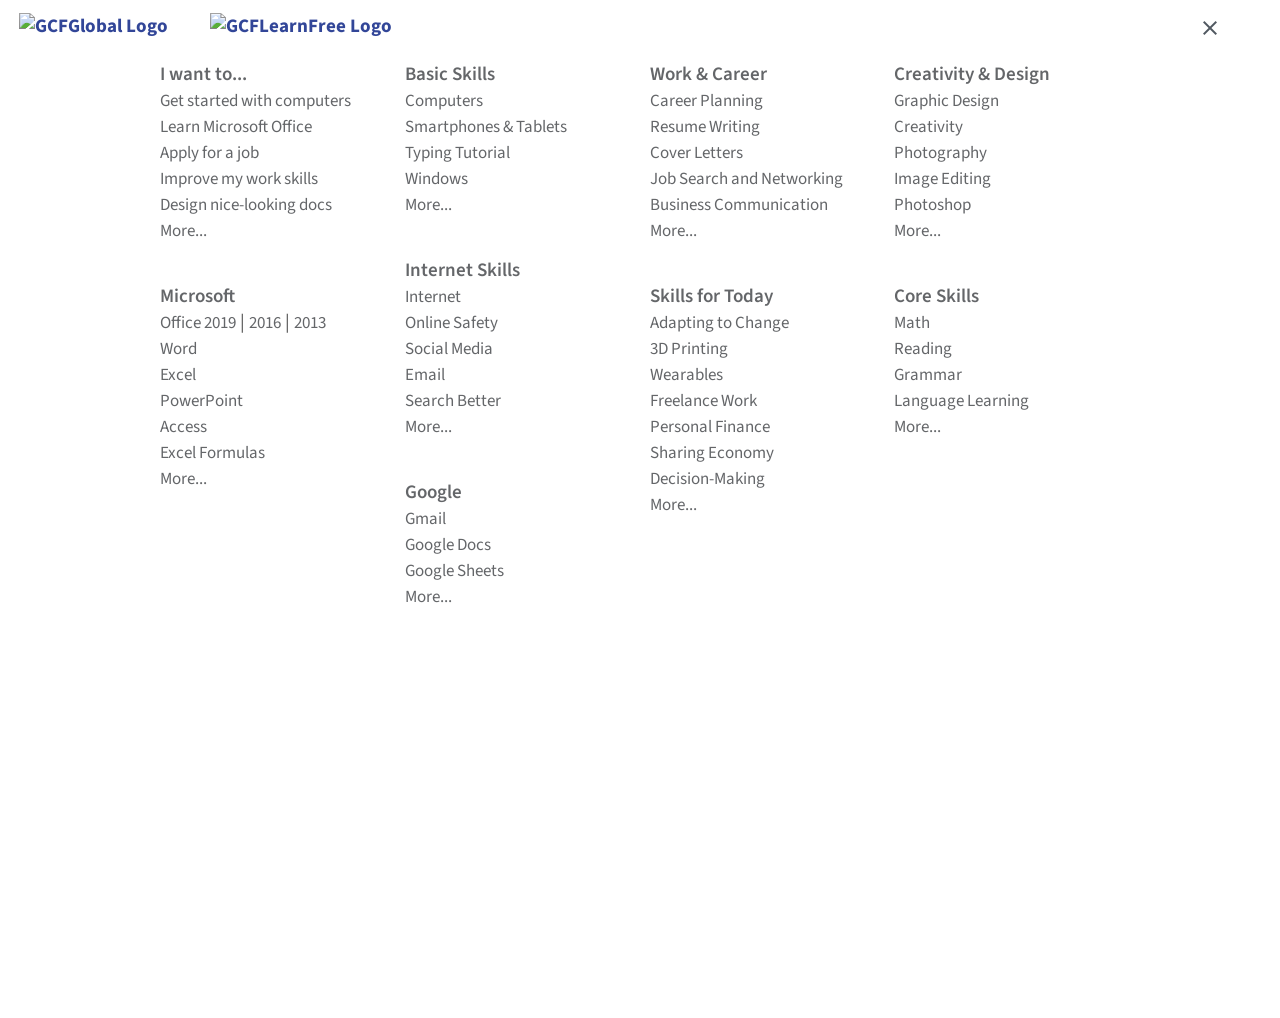
==== sites/gcfglobal/homepage.index.html @ 2c70b9ff "mostly working with new landing page" ====
<!doctype html>
<html lang="en">
<head>
<meta charset="UTF-8">
<meta name="viewport" content="width=device-width, initial-scale=1.0">
<title>Free Online Learning at GCFGlobal</title>
<meta name="description" content="GCFGLobal - The freedom to learn what you want, when you want, absolutely free! Check out our Everyday Life, Basic Math, and Computer Training today!" />
<meta property="og:title" content="Free Online Learning at GCFGlobal" />
<meta property="og:type" content="gcfglobal.home" />
<meta property="og:url" content="https://edu.gcfglobal.org/en/" />
<meta property="og:image" content="https://media.gcflearnfree.org/global/layout/social/gcf-website-image.png" />
<meta property="og:site_name" content="GCFGlobal.org" />
<meta property="fb:admins" content="100002095670400" />
<meta property="fb:page_id" content="198172680436" />
<meta property="og:description" content="GCFGLobal - The freedom to learn what you want, when you want, absolutely free! Check out our Everyday Life, Basic Math, and Computer Training today!" />
<meta name="twitter:card" content="summary" />
<meta name="twitter:title" content="Free Online Learning at GCFGlobal" />
<meta name="twitter:site" content="GCFGlobal.org" />
<meta name="twitter:description" content="GCFGLobal - The freedom to learn what you want, when you want, absolutely free! Check out our Everyday Life, Basic Math, and Computer Training today!" />
<meta name="twitter:url" content="https://edu.gcfglobal.org/en/" />
<link defer href='https://fonts.googleapis.com/css?family=Source+Sans+Pro:300,400,600,700' rel='stylesheet' type='text/css'>
<link href="https://fonts.googleapis.com/icon?family=Material+Icons" rel="stylesheet">
<link rel="preload" as="style" href="./styles/index-en.concat.css"><link rel="stylesheet" href="./styles/index-en.concat.css">
<script defer src="./scripts/index-en.concat.js" type="text/javascript"></script>
<link href="https://edu.gcfglobal.org/en/" rel="canonical" />
</head>
<body>
<div id="sticky-wrapper" class="en index-page">

<div class="header-wrapper">
<header>
<div id="page-header" class="desktop-header">
<div class="primary-header">
<a class="logo-link" href="/en/">
<img class="logo logo-left main-logo-en" src="https://media.gcflearnfree.org/global/gcfglobal-color.png" alt="GCFGlobal Logo">
<img class="logo logo-middle logo-en" src="https://media.gcflearnfree.org/assets/logo/logo.png" alt="GCFLearnFree Logo">
</a>
</div>

<div class="dropdown-wrapper-gh">
<button class="dropdown-close-x" onclick="toggleSubjectsDropdown()">
<i class="material-icons">close</i>
</button>
<div class="dropdown-inner site-nav subjectMenuOption selectedMenuOption">
<ul class="site-nav-contents site-nav">
<li class="supercollection">
<a href="/en/subjects/i-want-to/">I want to...</a>
<ul class="level-1">
<li>
<a href="/en/computerbasics/">Get started with computers</a>
</li>
<li>
<a href="/en/subjects/office/">Learn Microsoft Office</a>
</li>
<li>
<a href="/en/topics/applying-for-jobs/">Apply for a job</a>
</li>
<li>
<a href="/en/topics/workplaceskills/">Improve my work skills</a>
</li>
<li>
<a href="/en/beginning-graphic-design/">Design nice-looking docs</a>
</li>
<li>
<a href="/en/subjects/i-want-to/">More...</a>
</li>
</ul>
</li>
<li class="supercollection">
<a href="/en/subjects/microsoft-office/">Microsoft</a>
<ul class="level-1">
<li class="multiple-links">
<a href="/en/topics/office/">Office 2019</a> |
<a href="/en/topics/office2016/">2016</a> |
<a href="/en/topics/office2013/">2013</a>
</li>
<li>
<a href="/en/topics/word/">Word</a>
</li>
<li>
<a href="/en/topics/excel/">Excel</a>
</li>
<li>
<a href="/en/topics/powerpoint/">PowerPoint</a>
</li>
<li>
<a href="/en/topics/access/">Access</a>
</li>
<li>
<a href="/en/excelformulas/">Excel Formulas</a>
</li>
<li>
<a href="/en/subjects/microsoft-office/">More...</a>
</li>
</ul>
</li>
<li class="supercollection">
<a href="/en/subjects/basic-skills/">Basic Skills</a>
<ul class="level-1">
<li>
<a href="/en/topics/computers/">Computers</a>
</li>
<li>
<a href="/en/topics/smartphonesandtablets/">Smartphones & Tablets</a>
</li>
<li>
<a href="/en/typing/">Typing Tutorial</a>
</li>
<li>
<a href="/en/windowsbasics/">Windows</a>
</li>
<li>
<a href="/en/subjects/basic-skills/">More...</a>
</li>
</ul>
</li>
<li class="supercollection">
<a href="/en/subjects/internet-skills/">Internet Skills</a>
<ul class="level-1">
<li>
<a href="/en/topics/internet/">Internet</a>
</li>
<li>
<a href="/en/topics/onlinesafety/">Online Safety</a>
</li>
<li>
<a href="/en/topics/socialmedia/">Social Media</a>
</li>
<li>
<a href="/en/topics/emailbasics/">Email</a>
</li>
<li>
<a href="/en/search-better-2018/">Search Better</a>
</li>
<li>
<a href="/en/subjects/internet-skills/">More...</a>
</li>
</ul>
</li>
<li class="supercollection">
<a href="/en/topics/googleapps/">Google</a>
<ul class="level-1">
<li>
<a href="/en/gmail/">Gmail</a>
</li>
<li>
<a href="/en/googledocuments/">Google Docs</a>
</li>
<li>
<a href="/en/googlespreadsheets/">Google Sheets</a>
</li>
<li>
<a href="/en/topics/googleapps/">More...</a>
</li>
</ul>
</li>
<li class="supercollection">
<a href="/en/subjects/work/">Work &amp; Career</a>
<ul class="level-1">
<li>
<a href="/en/topics/careerplanning/">Career Planning</a>
</li>
<li>
<a href="/en/resumewriting/">Resume Writing</a>
</li>
<li>
<a href="/en/coverletters/">Cover Letters</a>
</li>
<li>
<a href="/en/jobsearchandnetworking/">Job Search and Networking</a>
</li>
<li>
<a href="/en/business-communication/">Business Communication</a>
</li>
<li>
<a href="/en/subjects/work/">More...</a>
</li>
</ul>
</li>
<li class="supercollection">
<a href="/en/topics/present-day-skills/">Skills for Today</a>
<ul class="level-1">
<li>
<a href="/en/adapting-to-change/">Adapting to Change</a>
</li>
<li>
<a href="/en/thenow/what-is-3d-printing/1/">3D Printing</a>
</li>
<li>
<a href="/en/wearables/">Wearables</a>
</li>
<li>
<a href="/en/freelance-work/">Freelance Work</a>
</li>
<li>
<a href="/en/topics/personal-finance/">Personal Finance</a>
</li>
<li>
<a href="/en/sharingeconomy/">Sharing Economy</a>
</li>
<li>
<a href="/en/problem-solving-and-decision-making/">Decision-Making</a>
</li>
<li>
<a href="/en/topics/present-day-skills/">More...</a>
</li>
</ul>
</li>
<li class="supercollection">
<a href="/en/topics/creativity-and-design/">Creativity &amp; Design</a>
<ul class="level-1">
<li>
<a href="/en/beginning-graphic-design/">Graphic Design</a>
</li>
<li>
<a href="/en/creativity/">Creativity</a>
</li>
<li>
<a href="/en/digitalphotography/">Photography</a>
</li>
<li>
<a href="/en/imageediting101/">Image Editing</a>
</li>
<li>
<a href="/en/photoshopbasics/">Photoshop</a>
</li>
<li>
<a href="/en/topics/creativity-and-design/">More...</a>
</li>
</ul>
</li>
<li class="supercollection">
<a href="/en/subjects/core-skills/">Core Skills</a>
<ul class="level-1">
<li>
<a href="/en/topics/math/">Math</a>
</li>
<li>
<a href="/en/topics/reading/">Reading</a>
</li>
<li>
<a href="/en/grammar/">Grammar</a>
</li>
<li>
<a href="/en/subjects/language-learning/">Language Learning</a>
</li>
<li>
<a href="/en/subjects/core-skills/">More...</a>
</li>
</ul>
</li> 
</ul>

</div>
</div>
</div>
<div class="mobile-header">
<div id="page-top">
<a data-route="home" class="home-link" href="/">

<img class="homeicon en" src="https://media.gcflearnfree.org/global/gcfglobal-color.png" alt="GCFGlobal Logo">
</a>
<i onclick="toggleSearchCollapse()" class="material-icons menu-icon menu-icon-left">search</i>
<i onclick="toggleNavCollapse()" class="material-icons menu-icon menu-icon-right">menu</i>
<div style="position: absolute; top: 9px; right: 8px;"><img style="width: 23px; margin-top: 2px; margin-right: 4px;" src="../images/goodwill-image.png" alt="Goodwill"></div>
</div>
<div id="navcollapse">
<div class="navcollapsecontent">
<a href="/en/topics/">All Topics</a>
<a href="/en/account/signin/">My Account</a>
<a href="/en/info/who-we-are/1/">About Us</a>
<a href="https://support.gcflearnfree.org/">FAQ</a>
<a href="/en/info/contact-us/1/">Contact Us</a>
<div class="language-picker">
<a href="/en/">EN</a>
<a href="/es/">ES</a>
<a href="/pt/">PT</a>
</div>
</div>
</div>

</div>
</header>
</div>


<div class="push"></div>
</div>

</body>
</html>
---- sites/gcfglobal/styles/index-en.concat.css ----
.login-form ol,ul{list-style:none}.primary-header,body{background-color:#fff}#page-wrapper,#sticky-wrapper{min-height:100%}.clearfix:after,.scroll-trigger,.scroll-trigger-top,.search-button span,.search-submit-btn span,.search-submit-btn-small span,.socialMediaSection{visibility:hidden}a,abbr,acronym,address,applet,big,blockquote,body,caption,cite,code,dd,del,dfn,div,dl,dt,em,fieldset,font,form,h1,h2,h3,h4,h5,h6,html,iframe,img,ins,kbd,label,legend,li,object,ol,p,pre,q,s,samp,small,span,strike,sub,sup,table,tbody,td,tfoot,th,thead,tr,tt,ul,var{margin:0;padding:0;border:0;outline:0;font-weight:inherit;font-style:inherit;font-size:100%;font-family:inherit;vertical-align:baseline}#quote div,.logged-in-state,em{font-style:italic}.trademark,sup{vertical-align:super}:focus{outline:0}table{border-collapse:separate;border-spacing:0}caption,td,th{text-align:left;font-weight:400}a,b,strong{font-weight:700}blockquote:after,blockquote:before,q:after,q:before{content:""}blockquote,q{quotes:"" ""}article,aside,footer,header,nav{display:block}body,html{height:100%;position:relative}body{font-family:source sans pro,lucida sans unicode,lucida sans unicode;color:#4e4e4e;font-size:1.19em;line-height:1.5em}#errorpage p,#header-box,#page-header a,#page-header button,#page-header h1,#page-header h2,#page-header input,.endQuote,.searchBox,h1,h2,h3,h4,h5{font-family:source sans pro,lucida sans unicode}#page-wrapper{width:960px;padding:60px 0;height:auto!important;height:100%;margin:0 auto}#page-header,footer{min-width:960px}.content{min-height:300px}a{color:#324698;text-decoration:none}.clearfix:after{content:".";display:block;height:0;clear:both}#page-header{position:relative;width:100%;height:auto;z-index:150}#page-header a,#page-header button,#page-header h1,#page-header h2,#page-header input{margin-top:0}#request::-webkit-input-placeholder{color:#000}#request:-moz-placeholder{color:#000}#request::-moz-placeholder{color:#000}#mobile-warning,.mobile-header{display:none}.subjects-select p{display:inline-block;font-size:16px;min-width:42px}.exit-subjects-select{position:absolute;top:0}#subjects-search{display:table;width:100%;height:100px}.trademark{font-weight:400;font-size:11px}#topnav-search-form{position:relative}.header-btn,.topnav-language{background:0 0;height:100px;display:inline-block;cursor:pointer}.header-btn{width:100px;overflow:hidden;border:none;vertical-align:top;color:#4f4f4f}.header-btn i{padding-top:5px}.header-print-link{text-align:center}.header-print-link i{padding-top:39px}.topnav-rightbox{position:absolute;right:0;top:0}.topnav-language{z-index:220;width:150px;position:relative}.language-dropdown{background:#fff;display:inline-block;padding:0;height:100px;width:150px;overflow:hidden;transition:all .3s ease;text-align:center;position:absolute}.language-dropdown:hover{height:300px;transition-delay:.3s}.language-dropdown a{display:inline-block;width:150px;height:100px;color:#4f4f4f;text-decoration:none;float:right}.language-dropdown a li{width:150px;height:100px}.language-dropdown li{display:block;line-height:100px;font-size:16px;font-weight:600}#smallSearchbar,#subheaderContentContainer .header-desc .description br,.language-dropdown .less,.language-dropdown:hover .more,.search-submit-spinner{display:none}.language-dropdown .material-icons{vertical-align:middle;margin-left:5px}.language-dropdown:hover .less{display:inline}.subjects-select{width:165px;height:100px;background-color:transparent;border:none;color:#fff;cursor:pointer;text-transform:uppercase;vertical-align:top;padding:0 15px;display:inline-block}.dropdown-close-x{width:60px;height:60px;cursor:pointer;border:none;color:#505860;background:0 0;position:absolute;right:40px;top:0}.dropdown-close-x:hover,.header-btn:hover,.language-dropdown li:hover,.subjects-select:hover{background-color:rgba(0,0,0,.05);transition:background .15s ease-in}.subjects-select p{vertical-align:middle;color:#4f4f4f;padding:0 10px}#subjects-search-box{width:71%;display:table-cell;vertical-align:top}.topnav-lls-container,.topnav-sls-container{position:absolute;width:815px;left:0;right:0}.topnav-lls-container #largeSearchbar{display:inline-block}.topnav-search-field-large{position:absolute;width:465px;height:25px;padding:5px 5px 5px 10px;top:13px;margin-left:5px;font-size:16px}.search-submit-btn{position:absolute;cursor:pointer;width:27px;height:28px;background:url(https://media.gcflearnfree.org/assets/icons/header/searchmagnifyingglass.png) center no-repeat;border:none;margin-top:-26px!important;margin-left:455px}#smallSearchbar .material-icons{color:#4e4e4e;font-size:30px!important}#smallSearchbar .material-icons,.search-submit-btn-small{top:-3px!important}.search-submit-btn-small.search-close-btn{left:initial;right:0;top:0!important}#smallSearchbar .material-icons:hover{color:#000}.search-submit-spinner{height:25px;width:25px;position:absolute}#smallSearchbar,.form-content-container{position:relative}.right-spinner{right:15px;top:20px}.left-spinner{left:15px;top:0}#smallSearchbar{width:100%;text-align:center;margin-top:11px;z-index:100}.topnav-search-field-small{width:83%;height:40px;margin-top:7px!important;font-size:20.32px;padding:9px 50px;border:1px solid #f0f1f2}.close-search-x{position:absolute;cursor:pointer;right:8px;top:0}.search-submit-btn-small{position:absolute;cursor:pointer;width:27px;height:28px;border:none;background:0 0;top:-1px;left:5px}.topnav-lls-container .logo-link{display:inline-block;text-align:center;margin-top:5px}.topnav-sls-container .logo-link{display:inline-block;margin:15px auto 0;position:absolute;right:0;left:10px}.header-divider{height:1px;background:#fff;width:400px;margin:auto}#page-header .logo{height:60px;margin-top:13px;max-width:250px}.logo-es,.logo-pt,.main-logo-es,.main-logo-pt{margin-top:18px!important}#page-header .logo.logo-en{height:65px}#page-header .logo.logo-left{margin-left:1em;margin-right:2em;height:50px}#page-header .logo.logo-middle{margin-right:3.5em}#page-header .logo.goodwill-logo{width:190px;height:53px;padding-bottom:5px}.logo-link{vertical-align:bottom;display:inline-block}#page-header .dropdown-hamburger{padding-left:5px;vertical-align:middle;color:#4f4f4f;font-size:32px}.headerfooter-content-wrapper{width:960px;margin-left:auto;margin-right:auto;height:100%}.sub-header{width:100%;height:286px;background-size:cover;position:relative;background-color:#38cfca;overflow:hidden}#corner-gradient-left,#corner-gradient-right{position:absolute;height:616px;width:400px;padding-left:30%;z-index:11;background:transparent;filter:progid:DXImageTransform.Microsoft.gradient(startColorstr='#ffffff',endColorstr='#ffffff',GradientType=1)}#corner-gradient-right{right:0;-webkit-transform:rotate(135deg);transform:rotate(135deg);margin-top:-13px;margin-right:-448px;background:-webkit-gradient(left bottom,right top,color-stop(0,rgba(255,255,255,0)),color-stop(100%,rgba(255,255,255,.19)));background:linear-gradient(45deg,rgba(255,255,255,0) 0,rgba(255,255,255,.19) 100%)}#corner-gradient-left{left:0;float:left;-webkit-transform:rotate(-43deg);transform:rotate(-43deg);margin-top:-393px;margin-left:-348px;background:-webkit-gradient(left bottom,right top,color-stop(0,rgba(255,255,255,0)),color-stop(100%,rgba(255,255,255,.19)));background:linear-gradient(45deg,rgba(255,255,255,0) 0,rgba(255,255,255,.19) 100%)}.menuOptionsWrapper{background-color:rgba(0,0,0,.4)}.dropdown-wrapper .menuOptions{width:1008px;height:40px;color:#fff;text-align:center;margin:0 auto}.dropdown-wrapper .menuOption{width:332px;height:100%;display:inline-block;font-size:20px;font-weight:600;cursor:pointer}.dropdown-wrapper .menuOption a{color:#fff}.menuOption a,.menuOption span{vertical-align:sub}.dropdown-wrapper .menuOption:hover{background-color:rgba(80,80,80,.5)}.menuOption.menuOptionSelected{box-shadow:inset 0 -4px 0 0 #fff}.sub-header h1{color:#fff;font-family:source sans pro,lucida sans unicode!important;font-size:30px;font-weight:600}.sub-header h1 a{color:#fff;font-family:source sans pro,lucida sans unicode!important;font-weight:600}#subheaderContentContainer{position:relative;height:100%;color:#fff;font-weight:700;overflow:hidden}#subheaderContentContainer .header-nodesc{position:relative;z-index:20}#subheaderContentContainer .header-nodesc .title-content{margin-top:200px}#subheaderContentContainer .header-desc{position:absolute;z-index:20;margin-left:30px;bottom:35px}#subheaderContentContainer .header-desc .description{width:840px;line-height:30.72px}#subheaderContentContainer .header-desc .description p{font-weight:300;font-size:19px}#subheaderContentContainer .header-desc .description a{color:#fff;text-decoration:underline}#subheaderContentContainer .header-desc .description a:hover{text-decoration:underline}#subheaderContentContainer .tutorialYoutubeLink{display:block;width:250px;color:#fff;font-size:16px;text-align:center;border:2px solid #fff;padding:7px 0;margin-top:15px;float:right}#subheaderContentContainer .tutorialYoutubeLink:hover{background:rgba(0,0,0,.05)}.header-image{width:1012px;height:auto;position:absolute;z-index:10;bottom:0;left:-26px}#dropdown-img{z-index:0;bottom:-83px}.tutorialMenuHeader{margin-top:20px;color:#fff}.linkblue-button,.orange-button{color:#fff;border:none;cursor:pointer}.tutorialMenuDescription{padding:20px;background:rgba(0,0,0,.2);margin-top:10px}.tutorialMenuTitle{margin-bottom:10px;font-size:20px}#page-wrapper{background-color:#fff}.disabled-button{pointer-events:none;opacity:.7}.orange-button{background-color:#ff8a28}.orange-button:hover{background-color:#4c4c4c}.linkblue-button{background-color:#00acd7}.linkblue-button:hover{background-color:#0089ac}.wrapper-button{border:none;background:0 0;padding:0;cursor:pointer}.dropdown-wrapper{position:absolute;width:100%;top:0;height:auto;background-color:#fff;z-index:250;display:none;background-size:cover;padding:60px 20px 10px;box-shadow:rgba(0,0,0,.2) 0 5px 10px 0}.subjectMenuOption .dropdown-contents{width:100%;column-count:4;-moz-column-count:4;-webkit-column-count:4;position:relative;padding-bottom:3px;line-height:26px}.dropdown-wrapper .subjects-close{height:15px;width:15px;position:absolute;top:25px;left:25px;cursor:pointer}.dropdown-inner .level-1.bottom-row{margin-left:0;text-align:right}.dropdown-inner .level-1 a{display:inline-block}.dropdown-inner .level-1 .multiple-links a{display:inline;vertical-align:middle}.dropdown-inner{max-width:960px;margin:0 auto;display:none}.dropdown-inner.selectedMenuOption{display:block;position:relative}.site-nav-contents{width:100%;column-count:4;-moz-column-count:4;-webkit-column-count:4;position:relative;padding-bottom:3px;line-height:26px}.all-topics.site-nav-contents>div,.site-nav-contents>li{padding:20px 0;break-inside:avoid;-webkit-column-break-inside:avoid;page-break-inside:avoid}.site-nav-contents>li{display:block}.site-nav a{color:#646669;font-weight:600;font-size:19px}.site-nav .level-1 a{font-size:17px;color:#646669;font-weight:400}.site-nav .level-1 span{font-size:17px;color:#505860;font-weight:300;text-overflow:ellipsis;white-space:nowrap;overflow:hidden;width:100%;display:block}#featured-topics,.login-form legend{display:none}.site-nav .level-1>li{position:relative;max-width:240px}.site-nav .level-1>li>a:hover{color:#000}.tutorial-template #page-wrapper #content-area{position:relative}.logged-in-state{position:absolute;font-size:15px;top:-60px;right:0}.login-form{margin:10px 40px}#featurepage-header header h1,#labspage-header header h1,.nav li{display:inline-block}.login-form ol{line-height:30px}.nav li{text-align:center;padding:0 12px}#impersonationNote{width:100%;background:#ffd;border-bottom:solid 1px #aaa;text-align:right}#impersonationNote span{padding:0 25px;line-height:32px;color:#555}#impersonationNote a{font-weight:400;text-decoration:underline;margin-left:15px}.manage-actions{text-align:right;font-size:13px;margin:3px 0 -20px;position:relative;z-index:1000}.manage-actions a{text-decoration:none;margin:0 10px;color:#555;font-weight:400}.manage-actions a:after,.manage-actions a:before{content:' - '}#featurepage-header header,#labspage-header header{padding:0 15px 10px!important}.collection.content-item header{border-bottom:1px solid #d4d6d9}#featurepage-header #description,#labspage-header #description{color:#707880;font-size:14px;letter-spacing:0;line-height:18px;margin-top:10px}#topicPageHeader{border-bottom:1px solid #d4d6d9;padding-bottom:10px}.videoslideshow-faq{background-color:#f8f8f8;margin-top:75px;margin-bottom:40px}.videoslideshow-faq .slides_container{height:180px}.videoslideshow-faq .videoslideshow-faq-header{background-color:#e4e4e4;height:40px}.videoslideshow-faq .videoslideshow-faq-header h2{float:right;padding-left:45px;margin:5px 230px 0 0!important;font-size:25px!important;color:#717880!important}.videoslideshow-faq .videoslideshow-faq-header h2,.videoslideshow-faq .videoslideshow-faq-header img{margin-top:-55px}.videoslideshow-faq .pagination{display:none}.videoslideshow-faq li a{display:inline-block;width:155px;height:144px}.videoslideshow-faq .slides_container,.videoslideshow-faq .slideshow.slideshowFAQPage,.videoslideshow-faq li{width:520px!important}.videoslideshow-faq .next,.videoslideshow-faq .prev{top:75px!important}.videoslideshow-faq .prev{left:-10px!important}.push,footer{height:385px}.corner-images-box,footer{width:100%;margin:-385px auto 0;clear:both}footer .mobilefooter{display:none}.main-footer{background-color:#f0f1f2}.footerheaders{text-transform:uppercase}.desktopFooter{background-color:#ececec}#footerContent{width:960px;margin-right:auto;margin-left:auto;height:260px}#footerContent a+a{margin-left:30px}#footer_social_media img{height:30px;width:30px}.spacer{height:100px}.footer-section-headers{background-color:#00a8d3;height:40px}.footer-links-container div{margin-top:-30px}#footerContent .footer-links-container h4{color:#4f4f4f;padding:30px 0}#AccountSearch{height:20px;background-color:#00a8d3;background-size:cover}#quote{width:50%;display:inline-block;position:relative}#quote .left-quote{position:absolute;left:10px;top:-45px;opacity:.4}#quote div{width:80%;padding-left:75px;color:#fff;font-family:source sans pro,lucida sans unicode,sans-serif;font-size:20px}#quote .right-quote{position:absolute;bottom:-30px;right:0;opacity:.4}#quote img{height:30px}.quoteSource{margin-top:20px}#topFooterContent form{width:45%;display:inline-block;vertical-align:top;position:relative}.footer-search{display:inline-block;margin-left:170px;vertical-align:middle}#topFooterContentWrapper{display:table;width:960px;margin:auto;height:100%}#topFooterContent{width:960px;margin-right:auto;margin-left:auto;display:table-cell;vertical-align:middle;position:relative}#topFooterContent a,#topFooterContent span{margin:0 14px 0 0;color:#fff}.footer-drag-handle{display:none;width:100px;text-align:center;margin:auto;position:absolute;right:0;left:0;top:-26px;color:#fff;border-radius:5px;cursor:pointer;background:#38cfca}#footerContent{padding-top:30px}#footerContent h4{font-family:source sans pro,lucida sans unicode,sans-serif;font-weight:700;font-size:19px;color:#838a91;padding-bottom:15px}#footerContent a{color:#a1a7ad;font-size:19px;font-weight:400;text-decoration:none;line-height:1.4}#footerContent .text-links a:hover{text-decoration:underline}.footer-links-container{position:relative}#overlay,.cookie-overlay,.toast{position:fixed;left:0}#sectionOne{float:left}#sectionTwo{position:absolute;left:393px;margin:auto;top:-31px}#sectionThree{position:absolute;right:0}#footer-logo-box a,#footer_social_media{display:inline-block}#footer_social_media a+#footer_social_media a{margin-left:5px}#copyright,#copyrightMobile{clear:both;width:960px;position:relative;font-size:14px;margin:0 auto;padding:30px 0;background-color:#fff;color:#60bce2}.footer-logo-box{clear:both;padding:32px 0}#footer_logo{height:60px;float:right}#gcfi-logo img{float:left}.socialMediaSection{height:24px;margin:21px 0 11px}.socialMediaSection a{display:block;float:left;line-height:24px;font-size:12px;text-decoration:none;color:#fff}.socialMediaSection a img{width:24px;height:24px;float:left}.socialMediaSection a span{font-size:12px;padding:0 8px 0 2px}#facebookShareBtn{background-color:#197aba}#twitterShareBtn{background-color:#00aedb}#googleShareBtn{background-color:#c33825}#pinterestShareBtn{background-color:#ea4b35}.text-plus-page .socialmedia-sidebar-wrapper.socialmedia-sidebar{padding-top:13px;margin-left:15px}.zone.zone-content{padding-bottom:34px}.endQuote,h1,h2,h3,h4,h5{font-weight:700}h1{color:#707980;font-size:30px;margin-top:25px;margin-bottom:10px}#header-box{position:relative;background-color:#f7f8f8;width:905px;color:#000;font-size:20px;margin:40px auto}#header-box #description{padding:25px 20px 40px}#overlay{display:none;width:100%;height:100%;top:0;right:0;bottom:0;background-color:rgba(0,0,0,.5);z-index:1000}#errorpage h2{font-size:1.4em;color:#3a3f44;font-weight:700;line-height:1.2}#errorpage p{font-size:1em;color:#a1a7ad;line-height:1.2}#errorpage p.errorcode{font-size:18px;color:#707880}#errorpage.four-oh-four{margin:125px 0 0}#errorpage.four-oh-four .primary-img{float:left;width:60%;margin-top:-80px;margin-right:30px}#errorpage.four-oh-four .suggestions{margin-top:20px}#errorpage.four-oh-four .error-suggestions{clear:both;margin:300px 0 200px}#errorpage.four-oh-four .error-suggestions li{display:inline-block;width:28%;padding:0 20px}.error-suggestions li+li{border-left:solid 1px #ccc}.error-suggestions a:hover{text-decoration:underline}.error-suggestions a{color:#4f4f4f}.corner-images-box{position:relative;pointer-events:none}.corner-images-box .left-img{left:0}.corner-images-box .right-img{right:0}.corner-images-box .left-img,.corner-images-box .right-img{position:absolute;bottom:-78px}#errorpage.five-hundred{height:200px;margin:50px 0 0;padding:140px;background:url(https://media.gcflearnfree.org/assets/errors/cat.png) no-repeat}#errorpage.five-hundred p{max-width:350px}.searchBox{background-color:#fff;width:234px;height:38px;display:block;margin:auto;padding:0 30px 0 10px;text-align:center}.search-button{background:url(https://media.gcflearnfree.org/assets/icons/footer/arrow.png) center no-repeat;border:none;width:20px;height:16px;position:absolute;top:13px;right:85px;cursor:pointer;opacity:.6}.search-again{position:relative;margin-top:30px;margin-left:20px}.search-again .search-button{top:8px;right:336px;float:none;margin-top:-1px;margin-left:-75px}.search-again .searchBox{float:none;border:1px solid #b0b8bf}sup{font-size:smaller}.scroll-trigger,.scroll-trigger-top{margin-bottom:-50px!important}.loading-spinner{width:50px;margin:auto;display:block}.infinite-scroll-divider{background:#ececed;padding:50px;text-align:center;color:#ddd;margin:auto}.nextLoadMore,.prevLoadMore{padding:10px 15px}.nextLoadMore{margin:50px auto 0}.prevLoadMore{margin:0 auto 50px}.cookie-overlay{width:75%;margin:auto;bottom:3%;right:0;z-index:1000;background-color:#fff;box-shadow:rgba(0,0,0,.2) 0 5px 75px 5px;display:none}.cookie-overlay .wrapper{padding:30px 30px 20px;margin-bottom:30px}.cookie-overlay button{float:right;margin-left:10px;padding:5px 20px;border-radius:20%/75%;border:2px solid #12607f;background-color:#fff;color:#12607f;font-size:14px}.cookie-overlay button:hover{background-color:#12607f;color:#fff}.cookie-overlay p{margin-bottom:40px}.cookie-overlay h3{padding:10px;background-color:#38cfca;color:#fff}.toast,.toast.error{background:#af4248}.cookie-overlay img{position:absolute;top:19px;right:10px;cursor:pointer}.toast{width:500px;bottom:25px;margin:auto;right:0;color:#fff;padding:10px 25px;border-radius:3px}.toast.success{background:#4bb543}.toast .close{float:right;font-size:24px;cursor:pointer}.toast .close:hover{color:#000}.async-hide{opacity:0!important}.jquery-modal.blocker{z-index:9999}.modal{border-radius:0!important}.modal .modal-header{border-bottom:solid 1px #ddd;margin-bottom:10px}.modal .modal-header i,.modal .modal-header span{vertical-align:middle}.modal .modal-header i{margin-right:5px}.modal .modal-footer{border-top:solid 1px #ddd;margin-top:13px;padding:10px 0}.modal .close-modal{border:2px solid #fff;border-radius:50%;transition:-webkit-transform .15s ease-in-out;transition:transform .15s ease-in-out}.modal .close-modal:hover{-webkit-transform:rotate(90deg);transform:rotate(90deg)}.livebutt{width:80px;position:absolute;display:none!important}.button-live .livebutt{display:block!important}.button-live .logo-link{left:95px}.envivo-butt,.envivo-butt-mobile{-webkit-animation-duration:1s;animation-duration:1s;-webkit-animation-timing-function:ease;animation-timing-function:ease;-webkit-animation-delay:0s;animation-delay:0s;-webkit-animation-iteration-count:infinite;animation-iteration-count:infinite;-webkit-animation-direction:normal;animation-direction:normal;-webkit-animation-fill-mode:none;animation-fill-mode:none;-webkit-animation-play-state:running;animation-play-state:running;-webkit-animation-name:heartbeat;animation-name:heartbeat;float:left}.envivo-butt-mobile{margin-left:168px;width:70px;margin-top:-6px!important}.envivo-butt{margin-left:14px;margin-top:43px!important}.livebutt:hover .st0{fill:#ff7687}@-webkit-keyframes heartbeat{0%,100%,40%,80%{-webkit-transform:scale(.9);transform:scale(.9)}20%,60%{-webkit-transform:scale(1);transform:scale(1)}}@keyframes heartbeat{0%,100%,40%,80%{-webkit-transform:scale(.9);transform:scale(.9)}20%,60%{-webkit-transform:scale(1);transform:scale(1)}}.box,.quote-content{box-shadow:#d6d6d6 0 -11px 70px -10px}.box,.home-image,.home-text,.image-row .divider,.image-row img,.jcarousel,.slideshow-controls{display:inline-block;vertical-align:middle}#page-wrapper{width:auto;padding:0;min-width:960px}.home-sub-header{background-color:#38cfca;height:500px;min-width:960px}.home-header-wrapper{width:960px;margin:auto;position:relative;height:100%;overflow:hidden;padding:0}.home-text{margin-right:3%;left:10px}.home-image,.home-text{width:48%;color:#fff;position:absolute;top:50%;-webkit-transform:translateY(-50%);transform:translateY(-50%)}.home-image{right:-100px;width:80%}.home-text .main{font-size:1.5em;margin-bottom:25px}.home-text .secondary{font-weight:100;width:80%}.home-text .video-link{background-color:#fff;border:none;padding:5px 25px;border-radius:20%/75%;margin-top:50px;font-weight:700;color:#12607f;font-size:1em;cursor:pointer;display:inline-block}.home-text .video-link:hover{background-color:#12607f;color:#fff}.image-row{text-align:center}.image-row img{width:50px;height:50px;margin-right:15px}.image-row span{color:#12607f;font-weight:400}.image-row a{margin:0 20px;padding:38px 25px;display:inline-block;border-bottom:solid 2px #fff;min-height:40px}.es.index-page .image-row a{margin:0 10px}.image-row a:hover{border-bottom:solid 2px #12607f}.image-row .divider{background-color:#12607f;width:1px;height:50px}.image-row .topics-link span{margin-right:10px}.image-row .topics-link img{width:14px;height:14px}.slideshow-wrapper{height:400px;background:#f0f1f2;position:relative}.slideshow{display:inline-block}.box{padding:20px 0;width:250px;height:175px;margin:50px 10px;position:relative}.box .bottom-link{position:absolute;bottom:20px;left:30px}.long-white-box{width:300px}.orange-box{background:#fe705f}.box .blue-outline,.long-white-box,.white-box{background-color:#fff}.orange-box p{color:#fff;font-size:24px;padding:0 22px;font-weight:700}.orange-box img{width:75px}.long-white-box p,.white-box p{font-size:18px;padding:0 22px}.long-white-box p{max-width:80%}.long-white-box .purple-label{font-size:12px;color:#8964c5}.purple-text{color:#8964c5}.box .blue-outline{padding:0 20px;border-radius:20%/75%;border:2px solid #12607f;cursor:pointer;color:#12607f;display:inline-block;font-size:14px}.box .blue-outline:hover{background-color:#12607f;color:#fff}.slideshow-controls{width:12px;cursor:pointer;margin:0 7px}.jcarousel-wrapper{width:1510px;margin:auto;position:absolute;left:0;right:0;top:45px}.jcarousel-wrapper .link-box img,.purple-text img{width:8px;margin-left:3px;vertical-align:middle}.jcarousel-wrapper .link-box{display:block;color:#4e4e4e;font-weight:400;height:185px}.attribution-text,.jcarousel-wrapper .link-box .purple-text span{font-weight:700}.long-white-box-wrapper{width:570px;display:inline-block}.long-white-box-wrapper .thumbnail{position:absolute;top:30px;right:-250px;width:90%;-o-object-fit:none;object-fit:none}.long-white-box-wrapper .date{position:absolute;top:-14px;right:-250px;width:100px;text-align:center;padding:8px 0;background:#8964c5;color:#fff;font-size:14px}.box img.play-icon{width:40px;z-index:2;top:90px;right:-132px;opacity:.7;position:absolute}.jcarousel{position:relative;overflow:hidden;width:1445px}.jcarousel ul{width:10000em;position:relative;list-style:none;margin:0;padding:0}.jcarousel li{float:left;padding:0 25px}.close-quote,.open-quote{width:30px}.close-quote{float:right}.quote-wrapper{background-color:#f0f1f2;border-bottom:solid 2px #ddd;padding:25px 0 200px}.quote-content{width:1330px;margin:auto;position:relative;background:#fff;padding:30px 20px 50px}.quote-text{padding:30px 75px;min-height:56px}.attribution{padding:0 75px 10px}.attribution-line{height:3px;background-color:#38cfca;display:inline-block;width:50px;vertical-align:middle;margin-right:8px}.quote-content .purple-text{position:absolute;right:0;bottom:-75px}@media only screen and (min-device-width:320px) and (max-device-width:960px){.home-sub-header{min-width:initial}.image-row a{display:block;min-height:initial}.image-row .divider{width:70%;height:1px}.home-image,.slideshow-wrapper{display:none}.home-header-wrapper{max-width:100%;text-align:center;width:initial}.home-text{width:75%;display:block;margin:25% auto 0;left:0;right:0}.home-text .secondary{width:100%}.home-text .video-link{margin-bottom:50px;padding:10px 50px}#background #page-wrapper{padding-top:0!important}.image-row{width:60%;margin:auto}.es.index-page .image-row a,.image-row a{margin:45px 0;padding:0 0 15px;text-align:left}.es.index-page .image-row a.topics-link,.image-row a.topics-link{text-align:center;padding:10px 0;border-radius:20%/75%;background:#12607f}.image-row a.topics-link span{color:#fff}.image-row a.topics-link img{display:none}.lity-youtube .lity-container{width:90%!important}footer{margin-top:0!important}.quote-wrapper{margin:0 -2.5%}.quote-content{width:75%;padding:15px 15px 32px;background:#fff}.quote-text{min-height:200px;padding:30px 25px}.attribution{padding:0 25px 10px}.quote-content .purple-text{right:0;left:0;bottom:-130px;margin:auto;display:inline-block;width:185px;background:#8964c5;color:#fff;border-radius:20%/75%;text-align:center;padding:10px}.quote-content .purple-text img{display:none}}.jcarousel-wrapper.second{display:none}@media only screen and (min-device-width:320px) and (max-width:1500px){.long-white-box p,.white-box p{font-size:17.5px}.jcarousel-wrapper.first{display:none}.jcarousel-wrapper.second,.thumbnail{display:block}.jcarousel-wrapper{text-align:center;width:auto}.jcarousel li{padding:0}.jcarousel{text-align:left}.jcarousel,.quote-content{width:1080px}.thumbnail{max-width:85%;margin:15px auto}.white-box .purple-label{font-size:18px;color:#fff;font-weight:700}.vid-box{background:#8964c5}.box{box-shadow:#d6d6d6 0 -11px 40px -10px}.vid-box img.play-icon{top:104px;right:0;left:0;margin:auto}.es .white-box .purple-label,.pt .white-box .purple-label{font-size:15px;font-weight:400;background-color:#8964c5;position:absolute;top:-15px;right:-10px;padding:10px}.es .vid-box .thumbnail,.pt .vid-box .thumbnail{width:100%;max-width:inherit;height:100%;-o-object-fit:cover;object-fit:cover;margin:0}.es .vid-box,.pt .vid-box{padding:0;height:215px}}@media only screen and (min-device-width:320px) and (max-width:1200px){.jcarousel,.quote-content{width:810px}}@media only screen and (min-device-width:320px) and (max-width:900px){.jcarousel,.quote-content{width:540px}}@media only screen and (min-device-width:320px) and (max-width:620px){.jcarousel,.quote-content{width:270px}}.gcf-banner{position:relative;background-color:#f0f1f2;padding:15px 0}.gcf-banner .gcf-banner-message{color:#231f20;font-family:Signika,sans-serif;font-size:14px;letter-spacing:1px;padding:0 35px}.gcf-banner .gcf-banner-message p{margin-bottom:10px}.gcf-banner .gcf-banner-message p a{font-weight:600}.gcf-banner .president-msg{border:1px solid #324698;padding:5px 15px;color:#fff;background:#324698;display:inline-block}@media only screen and (min-device-width:320px) and (max-device-width:960px){.gcf-banner .gcf-banner-message{padding-top:103px}}@media only screen and (min-device-width:320px) and (max-device-width:960px){#page-header,#page-wrapper,footer{min-width:initial}#featured-topics h3,.multiple-links,.site-nav .level-1 a{color:#fff}#homepage .front,.collectionVideoView .videos li,.supercollection,header #navdropdown{box-shadow:0 2px 2px 0 rgba(0,0,0,.14),0 1px 5px 0 rgba(0,0,0,.12),0 3px 1px -2px rgba(0,0,0,.2)}html{width:100%}body{min-width:inherit;font-size:1em}#page-wrapper{width:95%!important;padding-top:140px!important;margin:0 2.5% -140px}.logo{border:0;padding:8px 10px}#content-area{font-size:100%;padding:0;margin:0 3%!important}.content{min-height:0}#footer{height:140px}#page-header{margin-bottom:30px}#quote{height:120px}.quoteContent{font-size:16px}nav.breadcrumb{font-size:24px;line-height:44px;height:44px;overflow:hidden}#AccountSearch{line-height:64px;height:120px;font-size:24px}.logged-in-state,socialmedia-sidebar{display:none}#background{background-color:#fff}.collection h1{font-size:2.5em}.views img{width:35px}.collection.content-item .views a{margin-right:18px}#content-area header #description{font-size:160%;line-height:28px}.collection.content-item .badges{height:250px;vertical-align:top;float:none!important}.collection.content-item .badges .badgeText,.collection.content-item .badges a .badgeText{font-size:45px;line-height:30px}.collection.content-item .badges div img{width:55px;height:56px}#socialMediaSection a img{width:55px;height:55px}#content-area header{margin:0;padding-right:0;padding-bottom:25px}.top-page-nav{top:100px!important}#copyrightMobile,#footerContent{width:95%;margin:0 2.5%}.page-nav .next,.page-nav .previous{vertical-align:text-top!important;width:24px!important;height:30px!important;margin:0 4px -6px 12px!important;padding:5px 0}.page-nav .next img,.page-nav .previous img{top:0!important;width:42px!important;height:26px!important}.collection-items li,.push{height:140px!important}.page-nav .next img:hover,.page-nav .previous img:hover{left:-21px!important}#topFooterContent{width:95%!important}#footer_social_media,#quote,#sectionThree,#sectionTwo,.donate-banner,.zone.zone-social-media,button.search-button{display:none!important}#sectionFour,#sectionOne{width:auto;display:inline-block;float:none;margin-top:18px;margin-left:10px;vertical-align:top}#sectionFour a,#sectionOne a{padding-top:8px;padding-bottom:8px}#footer_logo{width:70%;float:none;margin:20% 15% 0}#topFooterContent input{float:initial!important;display:block;padding:0 10px!important;margin:auto!important}#topFooterContent a{display:block;text-align:center}p{padding:0;margin:0}.rightImage{float:none!important;margin:1% 0!important;width:100%!important}.rightImage img{max-width:100%}.leftImage,.rightImage{max-width:97%!important}.leftImage{width:100%!important;margin:15px 0!important;height:auto!important}.leftImage img{max-width:100%!important;height:auto!important}.footer-links-container{width:90%;margin-left:10%;margin-right:10%}#home-page-header,#homepage{width:100%;margin:0}.learnmore,.tile{margin-left:auto!important}#home-page-header #slogan{bottom:9px!important;right:40px!important}#home-page-header .logo{width:80%;height:auto;padding:0 10%}.tile{width:85%!important;float:none!important;margin-right:auto!important}#alltopics .supercollection{width:35%}#homepage .flip h3:active,#homepage .flip h3:hover{background-color:#6c6c6c!important}.learnmore{width:270px!important;margin-right:auto!important;height:initial!important}.learnmore .ampersand{margin:auto!important;display:none!important}.learnmore h2{position:relative!important;text-align:center!important;padding:10px}.learnmore ul{position:relative!important;left:initial!important;bottom:initial!important;padding-bottom:20px}.collection-content .learnmore{height:auto!important;padding-bottom:40px}.collection-content .learnmore ul{position:relative;left:auto;bottom:auto}.collection-content .learnmore .nonseq:nth-child(1){margin-left:0!important}.collection-items.thumbnails li,.collectionVideoView .videos li{display:block;margin-right:auto!important;margin-left:auto!important}.collection.content-item h3{text-align:center;margin-right:auto!important;margin-left:auto!important;line-height:1}.videos .infoBar .details{position:relative!important}.collection .play-list.views{text-align:center}.collection .collection-title{display:block!important;text-align:center}.collection-content h3{text-align:center;background-color:transparent;width:100%}.collection-content h3:empty{padding:0!important}#featurepage-header .collection-published{position:initial;margin-top:30px;text-align:center;margin-bottom:-8px}#featurepage-header #description,#labspage-header #description{padding-bottom:15px}.topic-group .desc .arrow{display:none!important}#toplevelbottomlink{margin-top:15%!important}.supercollection li{transition:all .5s ease;position:relative;padding-left:0!important;text-indent:0!important}.supercollection a{width:100%;display:block}.collection-items.thumbnails li:active:after,.supercollection li:active:after{position:absolute;background-color:#000;display:block;top:0;left:0;height:100%;width:100%;content:'';opacity:.2;border-radius:3px;pointer-events:none}#featured-topics{display:block}#featured-topics h3{text-align:center;width:90%;margin:10px auto;padding:2%;background-color:#00aed8;font-size:32px;font-weight:400;line-height:1}.site-nav-contents{column-count:1;-moz-column-count:1;-webkit-column-count:1}.site-nav-contents>li{padding:0}li.multiple-links a{display:inline!important;padding:0 10px}.all-topics.site-nav-contents>div{padding:0}.supercollection>a{padding:10px 0;pointer-events:none}.site-nav .level-1 li{max-width:100%}.supercollection h3 a{pointer-events:none}.supercollection ul{max-height:0;overflow:hidden;padding:0;transition:max-height 2s cubic-bezier(.17,.04,.03,.94)}.supercollection ul.dropdown-toggled{max-height:600px;transition:max-height 2s cubic-bezier(.17,.04,.03,.94)}.supercollection{padding-left:0;background:#2983bf;margin:10px auto;width:80%!important;display:block;text-align:center;border-radius:3px}.supercollection h3{background:rgba(255,255,255,.2)}#alltopics .section{background:0 0}.section h2{background:#00aedb;width:90%;display:none;margin:10px auto;padding:5px;line-height:28px}h1.all-topics{text-align:center;background-color:#00aedb;color:#fff;margin:10% auto;width:90%;padding:2% 0}h3.all-topics{font-size:20px}.n10 .supercollection,.n10 h2,.n2 .supercollection,.n2 h2{background:#0d94ca}.n3 .supercollection,.n3 h2,.n9 .supercollection,.n9 h2{background:#197aba}.n4 .supercollection,.n4 h2,.n8 .supercollection,.n8 h2{background:#2560a9}.n5 .supercollection,.n5 h2,.n7 .supercollection,.n7 h2{background:#324698}.n6 .supercollection,.n6 h2{background:#25336f}.supercollection h3{width:initial}paper-material.section.all-topics{background:0 0;margin:0}#featurepage-header .views{display:block;margin:8% 0}.collectionVideoView .videos li p,.listCollectionIcon{display:none}.collection-items.thumbnails a.videoThumb{width:270px;height:131px}.videos li p{font-size:21px;line-height:21px}.videos .infoBar .details span{font-size:20px}paper-dialog.playlist-lesson{height:initial}#youtubedialog #player{width:100%!important;left:0!important}#youtubeplayer{padding:0}.collection-items.list li a{font-size:18px}.collection-items.list li{margin:10px 0}.collectionVideoView .videos li{width:100%;margin-top:17px;border-radius:3px}.videos .videoThumb h4{font-size:20px;line-height:18px}.collectionVideoView .videos .wrapper{width:100%;position:initial!important}.videos .videoThumb{width:100%}.collectionVideoView .videos .infoBar{height:44px;margin:0;display:table;width:100%;text-align:center;font-size:20px;padding:12px 0}.collectionVideoView ul.videos{width:80%;margin:auto}.collection-items.thumbnails .nonseq a div{width:100%!important;text-align:center;font-size:20px}.collection-items.thumbnails .nonseq a div p{padding:0;text-align:center}.collection-content .learnmore .ampersand{height:260px}.learnmore li:nth-child(3),.learnmore li:nth-child(4){display:none}.collection-content .learnmore h2{font-size:40px;bottom:-5px}.collection-items.thumbnails .mobile-unfriendly{display:none!important}.bread-crumb,header .desktop-header{display:none}.collection-content .supercollection h3{font-size:20px}.page-nav{font-size:24px;padding:15px 0}#quizcontrol .progress,#quizcontrol .question-content{padding-left:0!important}#quizcontrol .footer-navigation-buttons{font-size:16px;width:100%;margin:auto;-ms-flex-wrap:wrap;flex-wrap:wrap}#quizcontrol .footer-navigation-buttons paper-button{width:45%}#quizcontrol .footer-navigation-buttons .colored{width:94%!important;margin-top:10px}#quizcontrol .question-description{margin-left:0!important;margin-top:10px}#quizcontrol .question-description img{max-width:100%}#quizcontrol .correct-icon,#quizcontrol .incorrect-icon{background:0 0}header .mobile-header{display:block!important;position:fixed;width:100%;z-index:100;top:0}header #page-top,header .navcollapsecontent a{background-color:#f0f1f2}.index-page header #page-top{background-color:#fff}.homeicon{position:absolute;width:140px;top:8px}.homeicon.en-new{width:initial;top:initial}.homeicon.es,.homeicon.pt{width:180px;top:13px}.material-icons.menu-icon{position:absolute;top:10px;font-size:24px;color:#4f4f4f;padding:5px;background:0 0}.material-icons.menu-icon-left{right:82px}.material-icons.menu-icon-right{right:45px}header #navdropdown{background-color:#fff;color:#00aedb;border-radius:5px;position:absolute;top:7px;right:8px}header #page-top{min-height:56px;border-bottom:solid 1px #fff}header #page-top .home-link{display:block;padding:14px 20px 9px}header #navcollapse{position:absolute;top:57px;z-index:100;width:103%;display:none;background-color:#38cfca}.videoslideshow-faq-header,header .searchcontrol,object{position:relative}header .navcollapsecontent a{display:block;width:100%;margin:0;text-align:center;padding:10px 0;text-transform:uppercase;border-bottom:solid 1px #fff;color:#fff;background-color:#38cfca}header .language-picker a{display:inline-block!important;width:32%!important;border-right:solid 1px #fff;border-bottom:none!important}header .searchcontrol{margin-top:-34px;background-size:cover}header .searchcontainer{position:absolute;background-color:#38cfca;width:100%;height:49px;top:34px}header .searchinput{display:inline-block;background-color:#fff;padding-left:40px;width:75%;height:30px;color:#6c6c6c;font-family:source sans pro;border:0}header input.searchinput:focus{outline:0}header .searchicon{display:inline-block;vertical-align:middle}#home-page-header,#homepage #edl,#homepage #featured,#homepage #labs,#homepage #mobile,#homepage #news,#homepage #podcast,#homepage #reading,#homepage #story,#homepage .back,footer .desktopfooter{display:none}header #gcfsearch{text-align:center;margin-top:9px}header #gcfsearch button{border:none;background:0 0;vertical-align:bottom;position:absolute;top:12px}#homepage{margin-top:20px}#homepage .front{background:initial;margin:5px auto;text-align:center;border-radius:3px}#homepage #labs a h3,#homepage .tile.tall h3{background:rgba(255,138,0,.9);font-size:20px}#homepage .tile,#homepage .tile.tall{height:45px}#homepage .tile.small{width:85%}.push,footer{height:110px}footer{padding:0;background:#eee!important;bottom:0;margin-top:40px}footer div.mobilefooter{width:100%;display:block!important;-ms-flex-line-pack:center;align-content:center;text-align:center;padding:10px 0;background:#eee;border-color:#38cfca}footer #copyrightMobile{width:50%;min-width:250px;margin-left:auto;margin-right:auto;font-size:10px;font-family:source sans pro;color:#707880;text-transform:uppercase;padding:0;background-color:#eee;line-height:1.5em;margin-top:7px}.globalicon{width:200px}.page-nav .pages span{display:none}.page-nav .pages .current-page,.page-nav .pages .current-page span{display:inherit}#content-area .listImage img{max-width:100%;padding:0;display:block;margin:10px auto}#content-area .listImage{margin:0}#content-area .floatLeft{float:none!important;padding:0!important}#content-area .floatLeft img{display:block;margin:10px auto}#content-area p img{max-width:100%;display:block;margin:auto;height:auto!important}#content-area p.moreInfo{margin:0!important}.textplus h3{text-align:center;margin-right:0!important}.textplus img{max-width:100%!important;height:auto!important}.text-plus-page header h1{line-height:.8}.text-plus-page header h2{margin-top:3%}#lessoncontent h4{font-size:1.6em!important}.textplus h4.center{margin:50px 0 20px}.top-page-nav .next img,.top-page-nav .previous img{width:48px!important}.textplus #video{margin-left:0!important}.textplus .leftImageFloat{max-width:100%!important;margin:10px auto!important;float:none!important}.textplus .leftImageFloat .imageBorder{padding:0;height:auto}.hotspot-content{display:none!important}#lessoncontent .imageBorder{padding:0!important}.textplus{margin-top:50px}.textplus #interactive{max-width:100%;margin:60px 0}#lessoncontent iframe,.textplus iframe{max-width:100%!important;margin:0!important;height:auto!important;min-height:280px!important}#mobile-warning,.mobile-warning #interactive:before{margin-bottom:10px;width:90%;border-radius:3px;padding:10px 5%;font-size:14px;background-color:#af4248;color:#fff}.mobile-warning #interactive:before{content:"NOTE: The content on this page was designed for full-sized devices (laptop, desktop, etc.) and is not accessible on small screens.";display:block;text-align:left}.mobile-warning-activated{display:block!important}.mobile-warning #interactive,object{display:block}#interactive iframe{display:none}#infopages .info-support p br,#left-menu-wrapper,.lgcanvas div,.tooltip .hotspot{display:none}#interactive div,#lessoncontent embed,#lessoncontent object,.textplus embed,.textplus object{max-width:100%}object{border:1px solid #ddd;border-radius:3px}.lgcanvas{max-width:100%!important;height:auto!important;margin:15px 0!important}.lgcanvas,.tooltip{border:1px solid #ddd;border-radius:3px}.lgcanvas #bgimg,.tooltip img{max-width:100%;opacity:.1;position:relative!important}.lesson-flash-interactive:after,.lgcanvas:after,.tooltip:after{content:"This content will not display correctly on a small screen."!important;font-size:16px;position:absolute;padding:20px;top:25%;left:0;right:0;background-color:#af4248;color:#fff;border-radius:3px;width:75%;margin:auto}#lessoncontent .bracket1,#lessoncontent .bracket2{background:0 0!important;padding:10px 0!important;margin:0 auto!important;max-width:100%;min-height:0!important;left:0!important}#lessoncontent .slideshow.math{left:0!important;margin:auto!important}#lessoncontent .slides_container{margin:auto!important}#lessoncontent .slides_control{left:0!important;margin:auto!important}#lessoncontent .slides_control li{left:0!important}#resourceContainer{padding:0!important}#resourceContainer div,#resourceContainer p{max-width:100%}.resourceEndOfBlock,.resourceResourceList,.resourcebottomBlock{height:auto!important;margin:0!important}#resourceContainer .resourceOuterCircle{margin:15px auto;width:300px;height:300px;float:none}#resourceContainer .resourceInnerCircle{width:200px;height:200px}#resourceContainer .resourceResourceNameblock{width:190px}#resourceContainer .resourceResourceName{width:190px;font-size:18px}#resourceContainer .resourceResourceDescription{font-size:16px;line-height:22px;width:160px}#resourceContainer .resourceMainTitle,#resourceContainer .resourceSectionName{font-size:50px}#infopages #infopage-wrapper{max-width:100%;border:none!important}#infopages #infopage-content-wrapper{max-width:100%;float:none!important;border-left:0!important;padding:0!important}#infopages #infopage-content-wrapper p{margin:0 10px 20px!important}#infopages iframe,#infopages img{max-width:100%}#infopages #infopage-content-wrapper h1{padding:0 20px}.videoslideshow-faq .slides_container{width:155px!important}.slides_container{margin:auto}#infopages .slideshowFAQPage ul,#infopages .slideshowFAQPage ul li{margin:0!important}.videoslideshow-faq .slideshow.slideshowFAQPage{width:70%!important;margin:80px auto 20px}#infopages .videoslideshow-faq .videoslideshow-faq-header h2{float:none!important;margin:15px 0!important;text-align:center;font-size:24px!important}.videoslideshow-faq-header img{position:absolute;left:0;right:0;margin:auto}.videoslideshow-faq-header h2{position:absolute;left:0;right:0;margin:auto;top:45px}.slideshow .next{right:0!important}.slideshow .prev{left:0!important}#infopages .slideshow .next,#infopages .slideshow .prev{top:60px!important}#infopages .infopage-faq-category-links{text-align:center}#infopages .infopage-faq-category-links a{margin:0}#infopages .infopage-faq-category-links a img{margin:10px 0}#infopages #infopage-content-wrapper .backToTop{text-align:center;margin:15px 0 0 15px!important}.question span{position:relative!important}#infopages .uvw-dialog-iframe{height:350px!important}.info-support .infopage-donate-img{margin:20px auto}.paypal-donate-form input[type=image]{margin:0 0 0 -22px!important;max-width:100%}.search-again{margin-left:0}.search-again .searchBox{width:90%;margin:auto;display:block;padding:0 10px}.gsc-results .gsc-cursor{margin-left:0;padding:0}.gsc-cursor-box{text-align:center!important}.signin label.forcheckbox{width:initial;right:initial;padding:0 10px}.account-container,.divider{max-width:100%}.no-account,.signin,.signin-container .no-account,.signin-container .signin,.validation-summary-errors{max-width:90%}.signin-page-title{display:none}.signin-container .no-account{height:155px}.username-password input{width:95%!important}.validation-summary-errors{padding:10px 0!important;font-size:11px}.validation-summary-errors li{margin:6px 0 0 10px;text-align:center}.recover-container{width:90%!important;left:0;right:0;margin:auto;height:auto}.recover-container .divider{width:90%}.recover-container .formtxtbx{width:75%!important}.fieldMessage.recover-page{left:0;right:0;margin:auto;width:100%;padding:0;top:-43%}.fieldMessage.recover-page span{display:block;padding:10px}.register-container{width:90%!important;left:0;right:0;margin:auto}.register-container .divider{width:90%}.account-container.background{background:url(https://media.gcflearnfree.org/assets/account/myAccount-background.png);background-size:cover;padding:15px 0;height:675px!important;margin-top:10px}label.forcheckbox p{font-size:12px}label.forcheckbox p span{font-size:12px!important}.form-message.createaccount-page{display:none!important}#termsofuse #infopages{max-width:85%}#deactivate-dialog-content,#edit-dialog-content,#edit-dialog-content input,.collection-content{max-width:100%}#termsofuse #infopages p{margin:30px 0}.mobile-hide{display:none}.welcome-box{text-align:center;margin:35px 0}.profile-box-small{width:100%!important;margin:10px 0!important}div.ceusrow,div.daterow{display:none!important}.collection-items .print-button,.corner-images-box,.deactivate-button-text,.error-404 .breadcrumb,.num-completed{display:none}.learning-history div img{position:initial!important}.learning-history div{vertical-align:middle;padding:10px 5px;font-size:14px}.asterisk-msg{margin:10% 0}.profile-box-large{margin-top:10px}#errorpage.four-oh-four{margin:50px 0 0;background-size:contain;background-position-y:100%}#errorpage.four-oh-four .primary-img{float:none;width:100%}#errorpage h2{font-size:1.5em!important;line-height:1;margin-bottom:12px}.error-suggestions li{width:100%!important;margin:10px 0}.error-suggestions li+li{border-left:none!important}.error-suggestions{margin:25px 0!important}#errorpage p{line-height:1.2}#errorpage p.errorcode{margin-top:10px}.collection-items .tutorial-info{width:inherit!important;max-width:75%!important}.collection-items li{margin-bottom:25px!important}.collection-items li a .seq-num{font-size:50px!important}.completed-checkmark{position:absolute}}@media only screen and (max-device-width:359px){.transcript-button .button-text{display:none}}@media only screen and (min-device-width:320px) and (max-device-width:568px){#topFooterContent{font-size:70%!important;width:95%!important}#sectionFour,#sectionOne{width:42%;display:inline-block;float:none;margin-top:18px}.footer-links-container{width:90%;margin-left:0!important;margin-right:1px!important}}@media only screen and (min-device-width:320px) and (max-device-width:1024px){.flip .back,.flip .front{transition-property:none!important;-webkit-transform:none!important;transform:none!important;-webkit-animation:none!important;animation:none!important}}@-ms-viewport{width:device-width}/*!Lity - v2.3.1 - 2018-04-20
* http://sorgalla.com/lity/
* Copyright (c) 2015-2018 Jan Sorgalla; Licensed MIT*/.lity,.lity-close,.lity-wrap{position:fixed}.lity,.lity-loader{transition:opacity .3s ease}.lity-container,.lity-wrap:before{vertical-align:middle;display:inline-block}.lity,.lity-container,.lity-wrap{outline:0!important}.lity-content:after,.lity-wrap:before{content:''}.lity,.lity-content:after,.lity-wrap{bottom:0;right:0;top:0;left:0}.lity{z-index:9990;white-space:nowrap;background:#0b0b0b;background:rgba(255,255,255,.5);opacity:0}.lity.lity-opened{opacity:1}.lity.lity-closed{opacity:0}.lity *{box-sizing:border-box}.lity-wrap{z-index:9990;text-align:center}.lity-wrap:before{height:100%;margin-right:-.25em}.lity-loader{z-index:9991;color:#fff;position:absolute;top:50%;margin-top:-.8em;width:100%;text-align:center;font-size:14px;font-family:Arial,Helvetica,sans-serif;opacity:0}.lity-loading .lity-loader{opacity:1}.lity-container{z-index:9992;position:relative;text-align:left;white-space:normal;max-width:100%;max-height:100%}.lity-content{z-index:9993;width:100%;-webkit-transform:scale(1);transform:scale(1);transition:-webkit-transform .3s ease;transition:transform .3s ease;transition:-webkit-transform .3s ease,-webkit-transform .3s ease,-o-transform .3s ease;transition:transform .3s ease,-webkit-transform .3s ease,-o-transform .3s ease}.lity-closed .lity-content,.lity-loading .lity-content{-webkit-transform:scale(.8);transform:scale(.8)}.lity-content:after{position:absolute;display:block;width:auto;height:auto;z-index:-1;box-shadow:0 0 8px rgba(0,0,0,.6)}.lity-close,.lity-close:active,.lity-close:focus,.lity-close:hover,.lity-close:visited{text-decoration:none;text-align:center;padding:0;color:#fff;font-style:normal;font-size:35px;font-family:Arial,Baskerville,monospace;line-height:35px;text-shadow:0 1px 2px rgba(0,0,0,.6);background:0 0;outline:0;box-shadow:none;border:0}.lity-close{z-index:9994;width:35px;height:35px;right:0;top:0;-webkit-appearance:none;cursor:pointer}.lity-close::-moz-focus-inner{border:0;padding:0}.lity-close:active{top:1px}.lity-image img{max-width:100%;display:block;line-height:0;border:0}.lity-facebookvideo .lity-container,.lity-googlemaps .lity-container,.lity-iframe .lity-container,.lity-vimeo .lity-container,.lity-youtube .lity-container{width:100%;max-width:964px}.lity-iframe-container{width:100%;height:0;padding-top:56.25%;overflow:auto;pointer-events:auto;-webkit-transform:translateZ(0);transform:translateZ(0);-webkit-overflow-scrolling:touch}.lity-iframe-container iframe{position:absolute;display:block;top:0;left:0;width:100%;height:100%;box-shadow:0 0 8px rgba(0,0,0,.6);background:#000}.lity-hide{display:none}
---- sites/gcfglobal/styles/index-en.concat.css ----
.login-form ol,ul{list-style:none}.primary-header,body{background-color:#fff}#page-wrapper,#sticky-wrapper{min-height:100%}.clearfix:after,.scroll-trigger,.scroll-trigger-top,.search-button span,.search-submit-btn span,.search-submit-btn-small span,.socialMediaSection{visibility:hidden}a,abbr,acronym,address,applet,big,blockquote,body,caption,cite,code,dd,del,dfn,div,dl,dt,em,fieldset,font,form,h1,h2,h3,h4,h5,h6,html,iframe,img,ins,kbd,label,legend,li,object,ol,p,pre,q,s,samp,small,span,strike,sub,sup,table,tbody,td,tfoot,th,thead,tr,tt,ul,var{margin:0;padding:0;border:0;outline:0;font-weight:inherit;font-style:inherit;font-size:100%;font-family:inherit;vertical-align:baseline}#quote div,.logged-in-state,em{font-style:italic}.trademark,sup{vertical-align:super}:focus{outline:0}table{border-collapse:separate;border-spacing:0}caption,td,th{text-align:left;font-weight:400}a,b,strong{font-weight:700}blockquote:after,blockquote:before,q:after,q:before{content:""}blockquote,q{quotes:"" ""}article,aside,footer,header,nav{display:block}body,html{height:100%;position:relative}body{font-family:source sans pro,lucida sans unicode,lucida sans unicode;color:#4e4e4e;font-size:1.19em;line-height:1.5em}#errorpage p,#header-box,#page-header a,#page-header button,#page-header h1,#page-header h2,#page-header input,.endQuote,.searchBox,h1,h2,h3,h4,h5{font-family:source sans pro,lucida sans unicode}#page-wrapper{width:960px;padding:60px 0;height:auto!important;height:100%;margin:0 auto}#page-header,footer{min-width:960px}.content{min-height:300px}a{color:#324698;text-decoration:none}.clearfix:after{content:".";display:block;height:0;clear:both}#page-header{position:relative;width:100%;height:auto;z-index:150}#page-header a,#page-header button,#page-header h1,#page-header h2,#page-header input{margin-top:0}#request::-webkit-input-placeholder{color:#000}#request:-moz-placeholder{color:#000}#request::-moz-placeholder{color:#000}#mobile-warning,.mobile-header{display:none}.subjects-select p{display:inline-block;font-size:16px;min-width:42px}.exit-subjects-select{position:absolute;top:0}#subjects-search{display:table;width:100%;height:100px}.trademark{font-weight:400;font-size:11px}#topnav-search-form{position:relative}.header-btn,.topnav-language{background:0 0;height:100px;display:inline-block;cursor:pointer}.header-btn{width:100px;overflow:hidden;border:none;vertical-align:top;color:#4f4f4f}.header-btn i{padding-top:5px}.header-print-link{text-align:center}.header-print-link i{padding-top:39px}.topnav-rightbox{position:absolute;right:0;top:0}.topnav-language{z-index:220;width:150px;position:relative}.language-dropdown{background:#fff;display:inline-block;padding:0;height:100px;width:150px;overflow:hidden;transition:all .3s ease;text-align:center;position:absolute}.language-dropdown:hover{height:300px;transition-delay:.3s}.language-dropdown a{display:inline-block;width:150px;height:100px;color:#4f4f4f;text-decoration:none;float:right}.language-dropdown a li{width:150px;height:100px}.language-dropdown li{display:block;line-height:100px;font-size:16px;font-weight:600}#smallSearchbar,#subheaderContentContainer .header-desc .description br,.language-dropdown .less,.language-dropdown:hover .more,.search-submit-spinner{display:none}.language-dropdown .material-icons{vertical-align:middle;margin-left:5px}.language-dropdown:hover .less{display:inline}.subjects-select{width:165px;height:100px;background-color:transparent;border:none;color:#fff;cursor:pointer;text-transform:uppercase;vertical-align:top;padding:0 15px;display:inline-block}.dropdown-close-x{width:60px;height:60px;cursor:pointer;border:none;color:#505860;background:0 0;position:absolute;right:40px;top:0}.dropdown-close-x:hover,.header-btn:hover,.language-dropdown li:hover,.subjects-select:hover{background-color:rgba(0,0,0,.05);transition:background .15s ease-in}.subjects-select p{vertical-align:middle;color:#4f4f4f;padding:0 10px}#subjects-search-box{width:71%;display:table-cell;vertical-align:top}.topnav-lls-container,.topnav-sls-container{position:absolute;width:815px;left:0;right:0}.topnav-lls-container #largeSearchbar{display:inline-block}.topnav-search-field-large{position:absolute;width:465px;height:25px;padding:5px 5px 5px 10px;top:13px;margin-left:5px;font-size:16px}.search-submit-btn{position:absolute;cursor:pointer;width:27px;height:28px;background:url(https://media.gcflearnfree.org/assets/icons/header/searchmagnifyingglass.png) center no-repeat;border:none;margin-top:-26px!important;margin-left:455px}#smallSearchbar .material-icons{color:#4e4e4e;font-size:30px!important}#smallSearchbar .material-icons,.search-submit-btn-small{top:-3px!important}.search-submit-btn-small.search-close-btn{left:initial;right:0;top:0!important}#smallSearchbar .material-icons:hover{color:#000}.search-submit-spinner{height:25px;width:25px;position:absolute}#smallSearchbar,.form-content-container{position:relative}.right-spinner{right:15px;top:20px}.left-spinner{left:15px;top:0}#smallSearchbar{width:100%;text-align:center;margin-top:11px;z-index:100}.topnav-search-field-small{width:83%;height:40px;margin-top:7px!important;font-size:20.32px;padding:9px 50px;border:1px solid #f0f1f2}.close-search-x{position:absolute;cursor:pointer;right:8px;top:0}.search-submit-btn-small{position:absolute;cursor:pointer;width:27px;height:28px;border:none;background:0 0;top:-1px;left:5px}.topnav-lls-container .logo-link{display:inline-block;text-align:center;margin-top:5px}.topnav-sls-container .logo-link{display:inline-block;margin:15px auto 0;position:absolute;right:0;left:10px}.header-divider{height:1px;background:#fff;width:400px;margin:auto}#page-header .logo{height:60px;margin-top:13px;max-width:250px}.logo-es,.logo-pt,.main-logo-es,.main-logo-pt{margin-top:18px!important}#page-header .logo.logo-en{height:65px}#page-header .logo.logo-left{margin-left:1em;margin-right:2em;height:50px}#page-header .logo.logo-middle{margin-right:3.5em}#page-header .logo.goodwill-logo{width:190px;height:53px;padding-bottom:5px}.logo-link{vertical-align:bottom;display:inline-block}#page-header .dropdown-hamburger{padding-left:5px;vertical-align:middle;color:#4f4f4f;font-size:32px}.headerfooter-content-wrapper{width:960px;margin-left:auto;margin-right:auto;height:100%}.sub-header{width:100%;height:286px;background-size:cover;position:relative;background-color:#38cfca;overflow:hidden}#corner-gradient-left,#corner-gradient-right{position:absolute;height:616px;width:400px;padding-left:30%;z-index:11;background:transparent;filter:progid:DXImageTransform.Microsoft.gradient(startColorstr='#ffffff',endColorstr='#ffffff',GradientType=1)}#corner-gradient-right{right:0;-webkit-transform:rotate(135deg);transform:rotate(135deg);margin-top:-13px;margin-right:-448px;background:-webkit-gradient(left bottom,right top,color-stop(0,rgba(255,255,255,0)),color-stop(100%,rgba(255,255,255,.19)));background:linear-gradient(45deg,rgba(255,255,255,0) 0,rgba(255,255,255,.19) 100%)}#corner-gradient-left{left:0;float:left;-webkit-transform:rotate(-43deg);transform:rotate(-43deg);margin-top:-393px;margin-left:-348px;background:-webkit-gradient(left bottom,right top,color-stop(0,rgba(255,255,255,0)),color-stop(100%,rgba(255,255,255,.19)));background:linear-gradient(45deg,rgba(255,255,255,0) 0,rgba(255,255,255,.19) 100%)}.menuOptionsWrapper{background-color:rgba(0,0,0,.4)}.dropdown-wrapper .menuOptions{width:1008px;height:40px;color:#fff;text-align:center;margin:0 auto}.dropdown-wrapper .menuOption{width:332px;height:100%;display:inline-block;font-size:20px;font-weight:600;cursor:pointer}.dropdown-wrapper .menuOption a{color:#fff}.menuOption a,.menuOption span{vertical-align:sub}.dropdown-wrapper .menuOption:hover{background-color:rgba(80,80,80,.5)}.menuOption.menuOptionSelected{box-shadow:inset 0 -4px 0 0 #fff}.sub-header h1{color:#fff;font-family:source sans pro,lucida sans unicode!important;font-size:30px;font-weight:600}.sub-header h1 a{color:#fff;font-family:source sans pro,lucida sans unicode!important;font-weight:600}#subheaderContentContainer{position:relative;height:100%;color:#fff;font-weight:700;overflow:hidden}#subheaderContentContainer .header-nodesc{position:relative;z-index:20}#subheaderContentContainer .header-nodesc .title-content{margin-top:200px}#subheaderContentContainer .header-desc{position:absolute;z-index:20;margin-left:30px;bottom:35px}#subheaderContentContainer .header-desc .description{width:840px;line-height:30.72px}#subheaderContentContainer .header-desc .description p{font-weight:300;font-size:19px}#subheaderContentContainer .header-desc .description a{color:#fff;text-decoration:underline}#subheaderContentContainer .header-desc .description a:hover{text-decoration:underline}#subheaderContentContainer .tutorialYoutubeLink{display:block;width:250px;color:#fff;font-size:16px;text-align:center;border:2px solid #fff;padding:7px 0;margin-top:15px;float:right}#subheaderContentContainer .tutorialYoutubeLink:hover{background:rgba(0,0,0,.05)}.header-image{width:1012px;height:auto;position:absolute;z-index:10;bottom:0;left:-26px}#dropdown-img{z-index:0;bottom:-83px}.tutorialMenuHeader{margin-top:20px;color:#fff}.linkblue-button,.orange-button{color:#fff;border:none;cursor:pointer}.tutorialMenuDescription{padding:20px;background:rgba(0,0,0,.2);margin-top:10px}.tutorialMenuTitle{margin-bottom:10px;font-size:20px}#page-wrapper{background-color:#fff}.disabled-button{pointer-events:none;opacity:.7}.orange-button{background-color:#ff8a28}.orange-button:hover{background-color:#4c4c4c}.linkblue-button{background-color:#00acd7}.linkblue-button:hover{background-color:#0089ac}.wrapper-button{border:none;background:0 0;padding:0;cursor:pointer}.dropdown-wrapper{position:absolute;width:100%;top:0;height:auto;background-color:#fff;z-index:250;display:none;background-size:cover;padding:60px 20px 10px;box-shadow:rgba(0,0,0,.2) 0 5px 10px 0}.subjectMenuOption .dropdown-contents{width:100%;column-count:4;-moz-column-count:4;-webkit-column-count:4;position:relative;padding-bottom:3px;line-height:26px}.dropdown-wrapper .subjects-close{height:15px;width:15px;position:absolute;top:25px;left:25px;cursor:pointer}.dropdown-inner .level-1.bottom-row{margin-left:0;text-align:right}.dropdown-inner .level-1 a{display:inline-block}.dropdown-inner .level-1 .multiple-links a{display:inline;vertical-align:middle}.dropdown-inner{max-width:960px;margin:0 auto;display:none}.dropdown-inner.selectedMenuOption{display:block;position:relative}.site-nav-contents{width:100%;column-count:4;-moz-column-count:4;-webkit-column-count:4;position:relative;padding-bottom:3px;line-height:26px}.all-topics.site-nav-contents>div,.site-nav-contents>li{padding:20px 0;break-inside:avoid;-webkit-column-break-inside:avoid;page-break-inside:avoid}.site-nav-contents>li{display:block}.site-nav a{color:#646669;font-weight:600;font-size:19px}.site-nav .level-1 a{font-size:17px;color:#646669;font-weight:400}.site-nav .level-1 span{font-size:17px;color:#505860;font-weight:300;text-overflow:ellipsis;white-space:nowrap;overflow:hidden;width:100%;display:block}#featured-topics,.login-form legend{display:none}.site-nav .level-1>li{position:relative;max-width:240px}.site-nav .level-1>li>a:hover{color:#000}.tutorial-template #page-wrapper #content-area{position:relative}.logged-in-state{position:absolute;font-size:15px;top:-60px;right:0}.login-form{margin:10px 40px}#featurepage-header header h1,#labspage-header header h1,.nav li{display:inline-block}.login-form ol{line-height:30px}.nav li{text-align:center;padding:0 12px}#impersonationNote{width:100%;background:#ffd;border-bottom:solid 1px #aaa;text-align:right}#impersonationNote span{padding:0 25px;line-height:32px;color:#555}#impersonationNote a{font-weight:400;text-decoration:underline;margin-left:15px}.manage-actions{text-align:right;font-size:13px;margin:3px 0 -20px;position:relative;z-index:1000}.manage-actions a{text-decoration:none;margin:0 10px;color:#555;font-weight:400}.manage-actions a:after,.manage-actions a:before{content:' - '}#featurepage-header header,#labspage-header header{padding:0 15px 10px!important}.collection.content-item header{border-bottom:1px solid #d4d6d9}#featurepage-header #description,#labspage-header #description{color:#707880;font-size:14px;letter-spacing:0;line-height:18px;margin-top:10px}#topicPageHeader{border-bottom:1px solid #d4d6d9;padding-bottom:10px}.videoslideshow-faq{background-color:#f8f8f8;margin-top:75px;margin-bottom:40px}.videoslideshow-faq .slides_container{height:180px}.videoslideshow-faq .videoslideshow-faq-header{background-color:#e4e4e4;height:40px}.videoslideshow-faq .videoslideshow-faq-header h2{float:right;padding-left:45px;margin:5px 230px 0 0!important;font-size:25px!important;color:#717880!important}.videoslideshow-faq .videoslideshow-faq-header h2,.videoslideshow-faq .videoslideshow-faq-header img{margin-top:-55px}.videoslideshow-faq .pagination{display:none}.videoslideshow-faq li a{display:inline-block;width:155px;height:144px}.videoslideshow-faq .slides_container,.videoslideshow-faq .slideshow.slideshowFAQPage,.videoslideshow-faq li{width:520px!important}.videoslideshow-faq .next,.videoslideshow-faq .prev{top:75px!important}.videoslideshow-faq .prev{left:-10px!important}.push,footer{height:385px}.corner-images-box,footer{width:100%;margin:-385px auto 0;clear:both}footer .mobilefooter{display:none}.main-footer{background-color:#f0f1f2}.footerheaders{text-transform:uppercase}.desktopFooter{background-color:#ececec}#footerContent{width:960px;margin-right:auto;margin-left:auto;height:260px}#footerContent a+a{margin-left:30px}#footer_social_media img{height:30px;width:30px}.spacer{height:100px}.footer-section-headers{background-color:#00a8d3;height:40px}.footer-links-container div{margin-top:-30px}#footerContent .footer-links-container h4{color:#4f4f4f;padding:30px 0}#AccountSearch{height:20px;background-color:#00a8d3;background-size:cover}#quote{width:50%;display:inline-block;position:relative}#quote .left-quote{position:absolute;left:10px;top:-45px;opacity:.4}#quote div{width:80%;padding-left:75px;color:#fff;font-family:source sans pro,lucida sans unicode,sans-serif;font-size:20px}#quote .right-quote{position:absolute;bottom:-30px;right:0;opacity:.4}#quote img{height:30px}.quoteSource{margin-top:20px}#topFooterContent form{width:45%;display:inline-block;vertical-align:top;position:relative}.footer-search{display:inline-block;margin-left:170px;vertical-align:middle}#topFooterContentWrapper{display:table;width:960px;margin:auto;height:100%}#topFooterContent{width:960px;margin-right:auto;margin-left:auto;display:table-cell;vertical-align:middle;position:relative}#topFooterContent a,#topFooterContent span{margin:0 14px 0 0;color:#fff}.footer-drag-handle{display:none;width:100px;text-align:center;margin:auto;position:absolute;right:0;left:0;top:-26px;color:#fff;border-radius:5px;cursor:pointer;background:#38cfca}#footerContent{padding-top:30px}#footerContent h4{font-family:source sans pro,lucida sans unicode,sans-serif;font-weight:700;font-size:19px;color:#838a91;padding-bottom:15px}#footerContent a{color:#a1a7ad;font-size:19px;font-weight:400;text-decoration:none;line-height:1.4}#footerContent .text-links a:hover{text-decoration:underline}.footer-links-container{position:relative}#overlay,.cookie-overlay,.toast{position:fixed;left:0}#sectionOne{float:left}#sectionTwo{position:absolute;left:393px;margin:auto;top:-31px}#sectionThree{position:absolute;right:0}#footer-logo-box a,#footer_social_media{display:inline-block}#footer_social_media a+#footer_social_media a{margin-left:5px}#copyright,#copyrightMobile{clear:both;width:960px;position:relative;font-size:14px;margin:0 auto;padding:30px 0;background-color:#fff;color:#60bce2}.footer-logo-box{clear:both;padding:32px 0}#footer_logo{height:60px;float:right}#gcfi-logo img{float:left}.socialMediaSection{height:24px;margin:21px 0 11px}.socialMediaSection a{display:block;float:left;line-height:24px;font-size:12px;text-decoration:none;color:#fff}.socialMediaSection a img{width:24px;height:24px;float:left}.socialMediaSection a span{font-size:12px;padding:0 8px 0 2px}#facebookShareBtn{background-color:#197aba}#twitterShareBtn{background-color:#00aedb}#googleShareBtn{background-color:#c33825}#pinterestShareBtn{background-color:#ea4b35}.text-plus-page .socialmedia-sidebar-wrapper.socialmedia-sidebar{padding-top:13px;margin-left:15px}.zone.zone-content{padding-bottom:34px}.endQuote,h1,h2,h3,h4,h5{font-weight:700}h1{color:#707980;font-size:30px;margin-top:25px;margin-bottom:10px}#header-box{position:relative;background-color:#f7f8f8;width:905px;color:#000;font-size:20px;margin:40px auto}#header-box #description{padding:25px 20px 40px}#overlay{display:none;width:100%;height:100%;top:0;right:0;bottom:0;background-color:rgba(0,0,0,.5);z-index:1000}#errorpage h2{font-size:1.4em;color:#3a3f44;font-weight:700;line-height:1.2}#errorpage p{font-size:1em;color:#a1a7ad;line-height:1.2}#errorpage p.errorcode{font-size:18px;color:#707880}#errorpage.four-oh-four{margin:125px 0 0}#errorpage.four-oh-four .primary-img{float:left;width:60%;margin-top:-80px;margin-right:30px}#errorpage.four-oh-four .suggestions{margin-top:20px}#errorpage.four-oh-four .error-suggestions{clear:both;margin:300px 0 200px}#errorpage.four-oh-four .error-suggestions li{display:inline-block;width:28%;padding:0 20px}.error-suggestions li+li{border-left:solid 1px #ccc}.error-suggestions a:hover{text-decoration:underline}.error-suggestions a{color:#4f4f4f}.corner-images-box{position:relative;pointer-events:none}.corner-images-box .left-img{left:0}.corner-images-box .right-img{right:0}.corner-images-box .left-img,.corner-images-box .right-img{position:absolute;bottom:-78px}#errorpage.five-hundred{height:200px;margin:50px 0 0;padding:140px;background:url(https://media.gcflearnfree.org/assets/errors/cat.png) no-repeat}#errorpage.five-hundred p{max-width:350px}.searchBox{background-color:#fff;width:234px;height:38px;display:block;margin:auto;padding:0 30px 0 10px;text-align:center}.search-button{background:url(https://media.gcflearnfree.org/assets/icons/footer/arrow.png) center no-repeat;border:none;width:20px;height:16px;position:absolute;top:13px;right:85px;cursor:pointer;opacity:.6}.search-again{position:relative;margin-top:30px;margin-left:20px}.search-again .search-button{top:8px;right:336px;float:none;margin-top:-1px;margin-left:-75px}.search-again .searchBox{float:none;border:1px solid #b0b8bf}sup{font-size:smaller}.scroll-trigger,.scroll-trigger-top{margin-bottom:-50px!important}.loading-spinner{width:50px;margin:auto;display:block}.infinite-scroll-divider{background:#ececed;padding:50px;text-align:center;color:#ddd;margin:auto}.nextLoadMore,.prevLoadMore{padding:10px 15px}.nextLoadMore{margin:50px auto 0}.prevLoadMore{margin:0 auto 50px}.cookie-overlay{width:75%;margin:auto;bottom:3%;right:0;z-index:1000;background-color:#fff;box-shadow:rgba(0,0,0,.2) 0 5px 75px 5px;display:none}.cookie-overlay .wrapper{padding:30px 30px 20px;margin-bottom:30px}.cookie-overlay button{float:right;margin-left:10px;padding:5px 20px;border-radius:20%/75%;border:2px solid #12607f;background-color:#fff;color:#12607f;font-size:14px}.cookie-overlay button:hover{background-color:#12607f;color:#fff}.cookie-overlay p{margin-bottom:40px}.cookie-overlay h3{padding:10px;background-color:#38cfca;color:#fff}.toast,.toast.error{background:#af4248}.cookie-overlay img{position:absolute;top:19px;right:10px;cursor:pointer}.toast{width:500px;bottom:25px;margin:auto;right:0;color:#fff;padding:10px 25px;border-radius:3px}.toast.success{background:#4bb543}.toast .close{float:right;font-size:24px;cursor:pointer}.toast .close:hover{color:#000}.async-hide{opacity:0!important}.jquery-modal.blocker{z-index:9999}.modal{border-radius:0!important}.modal .modal-header{border-bottom:solid 1px #ddd;margin-bottom:10px}.modal .modal-header i,.modal .modal-header span{vertical-align:middle}.modal .modal-header i{margin-right:5px}.modal .modal-footer{border-top:solid 1px #ddd;margin-top:13px;padding:10px 0}.modal .close-modal{border:2px solid #fff;border-radius:50%;transition:-webkit-transform .15s ease-in-out;transition:transform .15s ease-in-out}.modal .close-modal:hover{-webkit-transform:rotate(90deg);transform:rotate(90deg)}.livebutt{width:80px;position:absolute;display:none!important}.button-live .livebutt{display:block!important}.button-live .logo-link{left:95px}.envivo-butt,.envivo-butt-mobile{-webkit-animation-duration:1s;animation-duration:1s;-webkit-animation-timing-function:ease;animation-timing-function:ease;-webkit-animation-delay:0s;animation-delay:0s;-webkit-animation-iteration-count:infinite;animation-iteration-count:infinite;-webkit-animation-direction:normal;animation-direction:normal;-webkit-animation-fill-mode:none;animation-fill-mode:none;-webkit-animation-play-state:running;animation-play-state:running;-webkit-animation-name:heartbeat;animation-name:heartbeat;float:left}.envivo-butt-mobile{margin-left:168px;width:70px;margin-top:-6px!important}.envivo-butt{margin-left:14px;margin-top:43px!important}.livebutt:hover .st0{fill:#ff7687}@-webkit-keyframes heartbeat{0%,100%,40%,80%{-webkit-transform:scale(.9);transform:scale(.9)}20%,60%{-webkit-transform:scale(1);transform:scale(1)}}@keyframes heartbeat{0%,100%,40%,80%{-webkit-transform:scale(.9);transform:scale(.9)}20%,60%{-webkit-transform:scale(1);transform:scale(1)}}.box,.quote-content{box-shadow:#d6d6d6 0 -11px 70px -10px}.box,.home-image,.home-text,.image-row .divider,.image-row img,.jcarousel,.slideshow-controls{display:inline-block;vertical-align:middle}#page-wrapper{width:auto;padding:0;min-width:960px}.home-sub-header{background-color:#38cfca;height:500px;min-width:960px}.home-header-wrapper{width:960px;margin:auto;position:relative;height:100%;overflow:hidden;padding:0}.home-text{margin-right:3%;left:10px}.home-image,.home-text{width:48%;color:#fff;position:absolute;top:50%;-webkit-transform:translateY(-50%);transform:translateY(-50%)}.home-image{right:-100px;width:80%}.home-text .main{font-size:1.5em;margin-bottom:25px}.home-text .secondary{font-weight:100;width:80%}.home-text .video-link{background-color:#fff;border:none;padding:5px 25px;border-radius:20%/75%;margin-top:50px;font-weight:700;color:#12607f;font-size:1em;cursor:pointer;display:inline-block}.home-text .video-link:hover{background-color:#12607f;color:#fff}.image-row{text-align:center}.image-row img{width:50px;height:50px;margin-right:15px}.image-row span{color:#12607f;font-weight:400}.image-row a{margin:0 20px;padding:38px 25px;display:inline-block;border-bottom:solid 2px #fff;min-height:40px}.es.index-page .image-row a{margin:0 10px}.image-row a:hover{border-bottom:solid 2px #12607f}.image-row .divider{background-color:#12607f;width:1px;height:50px}.image-row .topics-link span{margin-right:10px}.image-row .topics-link img{width:14px;height:14px}.slideshow-wrapper{height:400px;background:#f0f1f2;position:relative}.slideshow{display:inline-block}.box{padding:20px 0;width:250px;height:175px;margin:50px 10px;position:relative}.box .bottom-link{position:absolute;bottom:20px;left:30px}.long-white-box{width:300px}.orange-box{background:#fe705f}.box .blue-outline,.long-white-box,.white-box{background-color:#fff}.orange-box p{color:#fff;font-size:24px;padding:0 22px;font-weight:700}.orange-box img{width:75px}.long-white-box p,.white-box p{font-size:18px;padding:0 22px}.long-white-box p{max-width:80%}.long-white-box .purple-label{font-size:12px;color:#8964c5}.purple-text{color:#8964c5}.box .blue-outline{padding:0 20px;border-radius:20%/75%;border:2px solid #12607f;cursor:pointer;color:#12607f;display:inline-block;font-size:14px}.box .blue-outline:hover{background-color:#12607f;color:#fff}.slideshow-controls{width:12px;cursor:pointer;margin:0 7px}.jcarousel-wrapper{width:1510px;margin:auto;position:absolute;left:0;right:0;top:45px}.jcarousel-wrapper .link-box img,.purple-text img{width:8px;margin-left:3px;vertical-align:middle}.jcarousel-wrapper .link-box{display:block;color:#4e4e4e;font-weight:400;height:185px}.attribution-text,.jcarousel-wrapper .link-box .purple-text span{font-weight:700}.long-white-box-wrapper{width:570px;display:inline-block}.long-white-box-wrapper .thumbnail{position:absolute;top:30px;right:-250px;width:90%;-o-object-fit:none;object-fit:none}.long-white-box-wrapper .date{position:absolute;top:-14px;right:-250px;width:100px;text-align:center;padding:8px 0;background:#8964c5;color:#fff;font-size:14px}.box img.play-icon{width:40px;z-index:2;top:90px;right:-132px;opacity:.7;position:absolute}.jcarousel{position:relative;overflow:hidden;width:1445px}.jcarousel ul{width:10000em;position:relative;list-style:none;margin:0;padding:0}.jcarousel li{float:left;padding:0 25px}.close-quote,.open-quote{width:30px}.close-quote{float:right}.quote-wrapper{background-color:#f0f1f2;border-bottom:solid 2px #ddd;padding:25px 0 200px}.quote-content{width:1330px;margin:auto;position:relative;background:#fff;padding:30px 20px 50px}.quote-text{padding:30px 75px;min-height:56px}.attribution{padding:0 75px 10px}.attribution-line{height:3px;background-color:#38cfca;display:inline-block;width:50px;vertical-align:middle;margin-right:8px}.quote-content .purple-text{position:absolute;right:0;bottom:-75px}@media only screen and (min-device-width:320px) and (max-device-width:960px){.home-sub-header{min-width:initial}.image-row a{display:block;min-height:initial}.image-row .divider{width:70%;height:1px}.home-image,.slideshow-wrapper{display:none}.home-header-wrapper{max-width:100%;text-align:center;width:initial}.home-text{width:75%;display:block;margin:25% auto 0;left:0;right:0}.home-text .secondary{width:100%}.home-text .video-link{margin-bottom:50px;padding:10px 50px}#background #page-wrapper{padding-top:0!important}.image-row{width:60%;margin:auto}.es.index-page .image-row a,.image-row a{margin:45px 0;padding:0 0 15px;text-align:left}.es.index-page .image-row a.topics-link,.image-row a.topics-link{text-align:center;padding:10px 0;border-radius:20%/75%;background:#12607f}.image-row a.topics-link span{color:#fff}.image-row a.topics-link img{display:none}.lity-youtube .lity-container{width:90%!important}footer{margin-top:0!important}.quote-wrapper{margin:0 -2.5%}.quote-content{width:75%;padding:15px 15px 32px;background:#fff}.quote-text{min-height:200px;padding:30px 25px}.attribution{padding:0 25px 10px}.quote-content .purple-text{right:0;left:0;bottom:-130px;margin:auto;display:inline-block;width:185px;background:#8964c5;color:#fff;border-radius:20%/75%;text-align:center;padding:10px}.quote-content .purple-text img{display:none}}.jcarousel-wrapper.second{display:none}@media only screen and (min-device-width:320px) and (max-width:1500px){.long-white-box p,.white-box p{font-size:17.5px}.jcarousel-wrapper.first{display:none}.jcarousel-wrapper.second,.thumbnail{display:block}.jcarousel-wrapper{text-align:center;width:auto}.jcarousel li{padding:0}.jcarousel{text-align:left}.jcarousel,.quote-content{width:1080px}.thumbnail{max-width:85%;margin:15px auto}.white-box .purple-label{font-size:18px;color:#fff;font-weight:700}.vid-box{background:#8964c5}.box{box-shadow:#d6d6d6 0 -11px 40px -10px}.vid-box img.play-icon{top:104px;right:0;left:0;margin:auto}.es .white-box .purple-label,.pt .white-box .purple-label{font-size:15px;font-weight:400;background-color:#8964c5;position:absolute;top:-15px;right:-10px;padding:10px}.es .vid-box .thumbnail,.pt .vid-box .thumbnail{width:100%;max-width:inherit;height:100%;-o-object-fit:cover;object-fit:cover;margin:0}.es .vid-box,.pt .vid-box{padding:0;height:215px}}@media only screen and (min-device-width:320px) and (max-width:1200px){.jcarousel,.quote-content{width:810px}}@media only screen and (min-device-width:320px) and (max-width:900px){.jcarousel,.quote-content{width:540px}}@media only screen and (min-device-width:320px) and (max-width:620px){.jcarousel,.quote-content{width:270px}}.gcf-banner{position:relative;background-color:#f0f1f2;padding:15px 0}.gcf-banner .gcf-banner-message{color:#231f20;font-family:Signika,sans-serif;font-size:14px;letter-spacing:1px;padding:0 35px}.gcf-banner .gcf-banner-message p{margin-bottom:10px}.gcf-banner .gcf-banner-message p a{font-weight:600}.gcf-banner .president-msg{border:1px solid #324698;padding:5px 15px;color:#fff;background:#324698;display:inline-block}@media only screen and (min-device-width:320px) and (max-device-width:960px){.gcf-banner .gcf-banner-message{padding-top:103px}}@media only screen and (min-device-width:320px) and (max-device-width:960px){#page-header,#page-wrapper,footer{min-width:initial}#featured-topics h3,.multiple-links,.site-nav .level-1 a{color:#fff}#homepage .front,.collectionVideoView .videos li,.supercollection,header #navdropdown{box-shadow:0 2px 2px 0 rgba(0,0,0,.14),0 1px 5px 0 rgba(0,0,0,.12),0 3px 1px -2px rgba(0,0,0,.2)}html{width:100%}body{min-width:inherit;font-size:1em}#page-wrapper{width:95%!important;padding-top:140px!important;margin:0 2.5% -140px}.logo{border:0;padding:8px 10px}#content-area{font-size:100%;padding:0;margin:0 3%!important}.content{min-height:0}#footer{height:140px}#page-header{margin-bottom:30px}#quote{height:120px}.quoteContent{font-size:16px}nav.breadcrumb{font-size:24px;line-height:44px;height:44px;overflow:hidden}#AccountSearch{line-height:64px;height:120px;font-size:24px}.logged-in-state,socialmedia-sidebar{display:none}#background{background-color:#fff}.collection h1{font-size:2.5em}.views img{width:35px}.collection.content-item .views a{margin-right:18px}#content-area header #description{font-size:160%;line-height:28px}.collection.content-item .badges{height:250px;vertical-align:top;float:none!important}.collection.content-item .badges .badgeText,.collection.content-item .badges a .badgeText{font-size:45px;line-height:30px}.collection.content-item .badges div img{width:55px;height:56px}#socialMediaSection a img{width:55px;height:55px}#content-area header{margin:0;padding-right:0;padding-bottom:25px}.top-page-nav{top:100px!important}#copyrightMobile,#footerContent{width:95%;margin:0 2.5%}.page-nav .next,.page-nav .previous{vertical-align:text-top!important;width:24px!important;height:30px!important;margin:0 4px -6px 12px!important;padding:5px 0}.page-nav .next img,.page-nav .previous img{top:0!important;width:42px!important;height:26px!important}.collection-items li,.push{height:140px!important}.page-nav .next img:hover,.page-nav .previous img:hover{left:-21px!important}#topFooterContent{width:95%!important}#footer_social_media,#quote,#sectionThree,#sectionTwo,.donate-banner,.zone.zone-social-media,button.search-button{display:none!important}#sectionFour,#sectionOne{width:auto;display:inline-block;float:none;margin-top:18px;margin-left:10px;vertical-align:top}#sectionFour a,#sectionOne a{padding-top:8px;padding-bottom:8px}#footer_logo{width:70%;float:none;margin:20% 15% 0}#topFooterContent input{float:initial!important;display:block;padding:0 10px!important;margin:auto!important}#topFooterContent a{display:block;text-align:center}p{padding:0;margin:0}.rightImage{float:none!important;margin:1% 0!important;width:100%!important}.rightImage img{max-width:100%}.leftImage,.rightImage{max-width:97%!important}.leftImage{width:100%!important;margin:15px 0!important;height:auto!important}.leftImage img{max-width:100%!important;height:auto!important}.footer-links-container{width:90%;margin-left:10%;margin-right:10%}#home-page-header,#homepage{width:100%;margin:0}.learnmore,.tile{margin-left:auto!important}#home-page-header #slogan{bottom:9px!important;right:40px!important}#home-page-header .logo{width:80%;height:auto;padding:0 10%}.tile{width:85%!important;float:none!important;margin-right:auto!important}#alltopics .supercollection{width:35%}#homepage .flip h3:active,#homepage .flip h3:hover{background-color:#6c6c6c!important}.learnmore{width:270px!important;margin-right:auto!important;height:initial!important}.learnmore .ampersand{margin:auto!important;display:none!important}.learnmore h2{position:relative!important;text-align:center!important;padding:10px}.learnmore ul{position:relative!important;left:initial!important;bottom:initial!important;padding-bottom:20px}.collection-content .learnmore{height:auto!important;padding-bottom:40px}.collection-content .learnmore ul{position:relative;left:auto;bottom:auto}.collection-content .learnmore .nonseq:nth-child(1){margin-left:0!important}.collection-items.thumbnails li,.collectionVideoView .videos li{display:block;margin-right:auto!important;margin-left:auto!important}.collection.content-item h3{text-align:center;margin-right:auto!important;margin-left:auto!important;line-height:1}.videos .infoBar .details{position:relative!important}.collection .play-list.views{text-align:center}.collection .collection-title{display:block!important;text-align:center}.collection-content h3{text-align:center;background-color:transparent;width:100%}.collection-content h3:empty{padding:0!important}#featurepage-header .collection-published{position:initial;margin-top:30px;text-align:center;margin-bottom:-8px}#featurepage-header #description,#labspage-header #description{padding-bottom:15px}.topic-group .desc .arrow{display:none!important}#toplevelbottomlink{margin-top:15%!important}.supercollection li{transition:all .5s ease;position:relative;padding-left:0!important;text-indent:0!important}.supercollection a{width:100%;display:block}.collection-items.thumbnails li:active:after,.supercollection li:active:after{position:absolute;background-color:#000;display:block;top:0;left:0;height:100%;width:100%;content:'';opacity:.2;border-radius:3px;pointer-events:none}#featured-topics{display:block}#featured-topics h3{text-align:center;width:90%;margin:10px auto;padding:2%;background-color:#00aed8;font-size:32px;font-weight:400;line-height:1}.site-nav-contents{column-count:1;-moz-column-count:1;-webkit-column-count:1}.site-nav-contents>li{padding:0}li.multiple-links a{display:inline!important;padding:0 10px}.all-topics.site-nav-contents>div{padding:0}.supercollection>a{padding:10px 0;pointer-events:none}.site-nav .level-1 li{max-width:100%}.supercollection h3 a{pointer-events:none}.supercollection ul{max-height:0;overflow:hidden;padding:0;transition:max-height 2s cubic-bezier(.17,.04,.03,.94)}.supercollection ul.dropdown-toggled{max-height:600px;transition:max-height 2s cubic-bezier(.17,.04,.03,.94)}.supercollection{padding-left:0;background:#2983bf;margin:10px auto;width:80%!important;display:block;text-align:center;border-radius:3px}.supercollection h3{background:rgba(255,255,255,.2)}#alltopics .section{background:0 0}.section h2{background:#00aedb;width:90%;display:none;margin:10px auto;padding:5px;line-height:28px}h1.all-topics{text-align:center;background-color:#00aedb;color:#fff;margin:10% auto;width:90%;padding:2% 0}h3.all-topics{font-size:20px}.n10 .supercollection,.n10 h2,.n2 .supercollection,.n2 h2{background:#0d94ca}.n3 .supercollection,.n3 h2,.n9 .supercollection,.n9 h2{background:#197aba}.n4 .supercollection,.n4 h2,.n8 .supercollection,.n8 h2{background:#2560a9}.n5 .supercollection,.n5 h2,.n7 .supercollection,.n7 h2{background:#324698}.n6 .supercollection,.n6 h2{background:#25336f}.supercollection h3{width:initial}paper-material.section.all-topics{background:0 0;margin:0}#featurepage-header .views{display:block;margin:8% 0}.collectionVideoView .videos li p,.listCollectionIcon{display:none}.collection-items.thumbnails a.videoThumb{width:270px;height:131px}.videos li p{font-size:21px;line-height:21px}.videos .infoBar .details span{font-size:20px}paper-dialog.playlist-lesson{height:initial}#youtubedialog #player{width:100%!important;left:0!important}#youtubeplayer{padding:0}.collection-items.list li a{font-size:18px}.collection-items.list li{margin:10px 0}.collectionVideoView .videos li{width:100%;margin-top:17px;border-radius:3px}.videos .videoThumb h4{font-size:20px;line-height:18px}.collectionVideoView .videos .wrapper{width:100%;position:initial!important}.videos .videoThumb{width:100%}.collectionVideoView .videos .infoBar{height:44px;margin:0;display:table;width:100%;text-align:center;font-size:20px;padding:12px 0}.collectionVideoView ul.videos{width:80%;margin:auto}.collection-items.thumbnails .nonseq a div{width:100%!important;text-align:center;font-size:20px}.collection-items.thumbnails .nonseq a div p{padding:0;text-align:center}.collection-content .learnmore .ampersand{height:260px}.learnmore li:nth-child(3),.learnmore li:nth-child(4){display:none}.collection-content .learnmore h2{font-size:40px;bottom:-5px}.collection-items.thumbnails .mobile-unfriendly{display:none!important}.bread-crumb,header .desktop-header{display:none}.collection-content .supercollection h3{font-size:20px}.page-nav{font-size:24px;padding:15px 0}#quizcontrol .progress,#quizcontrol .question-content{padding-left:0!important}#quizcontrol .footer-navigation-buttons{font-size:16px;width:100%;margin:auto;-ms-flex-wrap:wrap;flex-wrap:wrap}#quizcontrol .footer-navigation-buttons paper-button{width:45%}#quizcontrol .footer-navigation-buttons .colored{width:94%!important;margin-top:10px}#quizcontrol .question-description{margin-left:0!important;margin-top:10px}#quizcontrol .question-description img{max-width:100%}#quizcontrol .correct-icon,#quizcontrol .incorrect-icon{background:0 0}header .mobile-header{display:block!important;position:fixed;width:100%;z-index:100;top:0}header #page-top,header .navcollapsecontent a{background-color:#f0f1f2}.index-page header #page-top{background-color:#fff}.homeicon{position:absolute;width:140px;top:8px}.homeicon.en-new{width:initial;top:initial}.homeicon.es,.homeicon.pt{width:180px;top:13px}.material-icons.menu-icon{position:absolute;top:10px;font-size:24px;color:#4f4f4f;padding:5px;background:0 0}.material-icons.menu-icon-left{right:82px}.material-icons.menu-icon-right{right:45px}header #navdropdown{background-color:#fff;color:#00aedb;border-radius:5px;position:absolute;top:7px;right:8px}header #page-top{min-height:56px;border-bottom:solid 1px #fff}header #page-top .home-link{display:block;padding:14px 20px 9px}header #navcollapse{position:absolute;top:57px;z-index:100;width:103%;display:none;background-color:#38cfca}.videoslideshow-faq-header,header .searchcontrol,object{position:relative}header .navcollapsecontent a{display:block;width:100%;margin:0;text-align:center;padding:10px 0;text-transform:uppercase;border-bottom:solid 1px #fff;color:#fff;background-color:#38cfca}header .language-picker a{display:inline-block!important;width:32%!important;border-right:solid 1px #fff;border-bottom:none!important}header .searchcontrol{margin-top:-34px;background-size:cover}header .searchcontainer{position:absolute;background-color:#38cfca;width:100%;height:49px;top:34px}header .searchinput{display:inline-block;background-color:#fff;padding-left:40px;width:75%;height:30px;color:#6c6c6c;font-family:source sans pro;border:0}header input.searchinput:focus{outline:0}header .searchicon{display:inline-block;vertical-align:middle}#home-page-header,#homepage #edl,#homepage #featured,#homepage #labs,#homepage #mobile,#homepage #news,#homepage #podcast,#homepage #reading,#homepage #story,#homepage .back,footer .desktopfooter{display:none}header #gcfsearch{text-align:center;margin-top:9px}header #gcfsearch button{border:none;background:0 0;vertical-align:bottom;position:absolute;top:12px}#homepage{margin-top:20px}#homepage .front{background:initial;margin:5px auto;text-align:center;border-radius:3px}#homepage #labs a h3,#homepage .tile.tall h3{background:rgba(255,138,0,.9);font-size:20px}#homepage .tile,#homepage .tile.tall{height:45px}#homepage .tile.small{width:85%}.push,footer{height:110px}footer{padding:0;background:#eee!important;bottom:0;margin-top:40px}footer div.mobilefooter{width:100%;display:block!important;-ms-flex-line-pack:center;align-content:center;text-align:center;padding:10px 0;background:#eee;border-color:#38cfca}footer #copyrightMobile{width:50%;min-width:250px;margin-left:auto;margin-right:auto;font-size:10px;font-family:source sans pro;color:#707880;text-transform:uppercase;padding:0;background-color:#eee;line-height:1.5em;margin-top:7px}.globalicon{width:200px}.page-nav .pages span{display:none}.page-nav .pages .current-page,.page-nav .pages .current-page span{display:inherit}#content-area .listImage img{max-width:100%;padding:0;display:block;margin:10px auto}#content-area .listImage{margin:0}#content-area .floatLeft{float:none!important;padding:0!important}#content-area .floatLeft img{display:block;margin:10px auto}#content-area p img{max-width:100%;display:block;margin:auto;height:auto!important}#content-area p.moreInfo{margin:0!important}.textplus h3{text-align:center;margin-right:0!important}.textplus img{max-width:100%!important;height:auto!important}.text-plus-page header h1{line-height:.8}.text-plus-page header h2{margin-top:3%}#lessoncontent h4{font-size:1.6em!important}.textplus h4.center{margin:50px 0 20px}.top-page-nav .next img,.top-page-nav .previous img{width:48px!important}.textplus #video{margin-left:0!important}.textplus .leftImageFloat{max-width:100%!important;margin:10px auto!important;float:none!important}.textplus .leftImageFloat .imageBorder{padding:0;height:auto}.hotspot-content{display:none!important}#lessoncontent .imageBorder{padding:0!important}.textplus{margin-top:50px}.textplus #interactive{max-width:100%;margin:60px 0}#lessoncontent iframe,.textplus iframe{max-width:100%!important;margin:0!important;height:auto!important;min-height:280px!important}#mobile-warning,.mobile-warning #interactive:before{margin-bottom:10px;width:90%;border-radius:3px;padding:10px 5%;font-size:14px;background-color:#af4248;color:#fff}.mobile-warning #interactive:before{content:"NOTE: The content on this page was designed for full-sized devices (laptop, desktop, etc.) and is not accessible on small screens.";display:block;text-align:left}.mobile-warning-activated{display:block!important}.mobile-warning #interactive,object{display:block}#interactive iframe{display:none}#infopages .info-support p br,#left-menu-wrapper,.lgcanvas div,.tooltip .hotspot{display:none}#interactive div,#lessoncontent embed,#lessoncontent object,.textplus embed,.textplus object{max-width:100%}object{border:1px solid #ddd;border-radius:3px}.lgcanvas{max-width:100%!important;height:auto!important;margin:15px 0!important}.lgcanvas,.tooltip{border:1px solid #ddd;border-radius:3px}.lgcanvas #bgimg,.tooltip img{max-width:100%;opacity:.1;position:relative!important}.lesson-flash-interactive:after,.lgcanvas:after,.tooltip:after{content:"This content will not display correctly on a small screen."!important;font-size:16px;position:absolute;padding:20px;top:25%;left:0;right:0;background-color:#af4248;color:#fff;border-radius:3px;width:75%;margin:auto}#lessoncontent .bracket1,#lessoncontent .bracket2{background:0 0!important;padding:10px 0!important;margin:0 auto!important;max-width:100%;min-height:0!important;left:0!important}#lessoncontent .slideshow.math{left:0!important;margin:auto!important}#lessoncontent .slides_container{margin:auto!important}#lessoncontent .slides_control{left:0!important;margin:auto!important}#lessoncontent .slides_control li{left:0!important}#resourceContainer{padding:0!important}#resourceContainer div,#resourceContainer p{max-width:100%}.resourceEndOfBlock,.resourceResourceList,.resourcebottomBlock{height:auto!important;margin:0!important}#resourceContainer .resourceOuterCircle{margin:15px auto;width:300px;height:300px;float:none}#resourceContainer .resourceInnerCircle{width:200px;height:200px}#resourceContainer .resourceResourceNameblock{width:190px}#resourceContainer .resourceResourceName{width:190px;font-size:18px}#resourceContainer .resourceResourceDescription{font-size:16px;line-height:22px;width:160px}#resourceContainer .resourceMainTitle,#resourceContainer .resourceSectionName{font-size:50px}#infopages #infopage-wrapper{max-width:100%;border:none!important}#infopages #infopage-content-wrapper{max-width:100%;float:none!important;border-left:0!important;padding:0!important}#infopages #infopage-content-wrapper p{margin:0 10px 20px!important}#infopages iframe,#infopages img{max-width:100%}#infopages #infopage-content-wrapper h1{padding:0 20px}.videoslideshow-faq .slides_container{width:155px!important}.slides_container{margin:auto}#infopages .slideshowFAQPage ul,#infopages .slideshowFAQPage ul li{margin:0!important}.videoslideshow-faq .slideshow.slideshowFAQPage{width:70%!important;margin:80px auto 20px}#infopages .videoslideshow-faq .videoslideshow-faq-header h2{float:none!important;margin:15px 0!important;text-align:center;font-size:24px!important}.videoslideshow-faq-header img{position:absolute;left:0;right:0;margin:auto}.videoslideshow-faq-header h2{position:absolute;left:0;right:0;margin:auto;top:45px}.slideshow .next{right:0!important}.slideshow .prev{left:0!important}#infopages .slideshow .next,#infopages .slideshow .prev{top:60px!important}#infopages .infopage-faq-category-links{text-align:center}#infopages .infopage-faq-category-links a{margin:0}#infopages .infopage-faq-category-links a img{margin:10px 0}#infopages #infopage-content-wrapper .backToTop{text-align:center;margin:15px 0 0 15px!important}.question span{position:relative!important}#infopages .uvw-dialog-iframe{height:350px!important}.info-support .infopage-donate-img{margin:20px auto}.paypal-donate-form input[type=image]{margin:0 0 0 -22px!important;max-width:100%}.search-again{margin-left:0}.search-again .searchBox{width:90%;margin:auto;display:block;padding:0 10px}.gsc-results .gsc-cursor{margin-left:0;padding:0}.gsc-cursor-box{text-align:center!important}.signin label.forcheckbox{width:initial;right:initial;padding:0 10px}.account-container,.divider{max-width:100%}.no-account,.signin,.signin-container .no-account,.signin-container .signin,.validation-summary-errors{max-width:90%}.signin-page-title{display:none}.signin-container .no-account{height:155px}.username-password input{width:95%!important}.validation-summary-errors{padding:10px 0!important;font-size:11px}.validation-summary-errors li{margin:6px 0 0 10px;text-align:center}.recover-container{width:90%!important;left:0;right:0;margin:auto;height:auto}.recover-container .divider{width:90%}.recover-container .formtxtbx{width:75%!important}.fieldMessage.recover-page{left:0;right:0;margin:auto;width:100%;padding:0;top:-43%}.fieldMessage.recover-page span{display:block;padding:10px}.register-container{width:90%!important;left:0;right:0;margin:auto}.register-container .divider{width:90%}.account-container.background{background:url(https://media.gcflearnfree.org/assets/account/myAccount-background.png);background-size:cover;padding:15px 0;height:675px!important;margin-top:10px}label.forcheckbox p{font-size:12px}label.forcheckbox p span{font-size:12px!important}.form-message.createaccount-page{display:none!important}#termsofuse #infopages{max-width:85%}#deactivate-dialog-content,#edit-dialog-content,#edit-dialog-content input,.collection-content{max-width:100%}#termsofuse #infopages p{margin:30px 0}.mobile-hide{display:none}.welcome-box{text-align:center;margin:35px 0}.profile-box-small{width:100%!important;margin:10px 0!important}div.ceusrow,div.daterow{display:none!important}.collection-items .print-button,.corner-images-box,.deactivate-button-text,.error-404 .breadcrumb,.num-completed{display:none}.learning-history div img{position:initial!important}.learning-history div{vertical-align:middle;padding:10px 5px;font-size:14px}.asterisk-msg{margin:10% 0}.profile-box-large{margin-top:10px}#errorpage.four-oh-four{margin:50px 0 0;background-size:contain;background-position-y:100%}#errorpage.four-oh-four .primary-img{float:none;width:100%}#errorpage h2{font-size:1.5em!important;line-height:1;margin-bottom:12px}.error-suggestions li{width:100%!important;margin:10px 0}.error-suggestions li+li{border-left:none!important}.error-suggestions{margin:25px 0!important}#errorpage p{line-height:1.2}#errorpage p.errorcode{margin-top:10px}.collection-items .tutorial-info{width:inherit!important;max-width:75%!important}.collection-items li{margin-bottom:25px!important}.collection-items li a .seq-num{font-size:50px!important}.completed-checkmark{position:absolute}}@media only screen and (max-device-width:359px){.transcript-button .button-text{display:none}}@media only screen and (min-device-width:320px) and (max-device-width:568px){#topFooterContent{font-size:70%!important;width:95%!important}#sectionFour,#sectionOne{width:42%;display:inline-block;float:none;margin-top:18px}.footer-links-container{width:90%;margin-left:0!important;margin-right:1px!important}}@media only screen and (min-device-width:320px) and (max-device-width:1024px){.flip .back,.flip .front{transition-property:none!important;-webkit-transform:none!important;transform:none!important;-webkit-animation:none!important;animation:none!important}}@-ms-viewport{width:device-width}/*!Lity - v2.3.1 - 2018-04-20
* http://sorgalla.com/lity/
* Copyright (c) 2015-2018 Jan Sorgalla; Licensed MIT*/.lity,.lity-close,.lity-wrap{position:fixed}.lity,.lity-loader{transition:opacity .3s ease}.lity-container,.lity-wrap:before{vertical-align:middle;display:inline-block}.lity,.lity-container,.lity-wrap{outline:0!important}.lity-content:after,.lity-wrap:before{content:''}.lity,.lity-content:after,.lity-wrap{bottom:0;right:0;top:0;left:0}.lity{z-index:9990;white-space:nowrap;background:#0b0b0b;background:rgba(255,255,255,.5);opacity:0}.lity.lity-opened{opacity:1}.lity.lity-closed{opacity:0}.lity *{box-sizing:border-box}.lity-wrap{z-index:9990;text-align:center}.lity-wrap:before{height:100%;margin-right:-.25em}.lity-loader{z-index:9991;color:#fff;position:absolute;top:50%;margin-top:-.8em;width:100%;text-align:center;font-size:14px;font-family:Arial,Helvetica,sans-serif;opacity:0}.lity-loading .lity-loader{opacity:1}.lity-container{z-index:9992;position:relative;text-align:left;white-space:normal;max-width:100%;max-height:100%}.lity-content{z-index:9993;width:100%;-webkit-transform:scale(1);transform:scale(1);transition:-webkit-transform .3s ease;transition:transform .3s ease;transition:-webkit-transform .3s ease,-webkit-transform .3s ease,-o-transform .3s ease;transition:transform .3s ease,-webkit-transform .3s ease,-o-transform .3s ease}.lity-closed .lity-content,.lity-loading .lity-content{-webkit-transform:scale(.8);transform:scale(.8)}.lity-content:after{position:absolute;display:block;width:auto;height:auto;z-index:-1;box-shadow:0 0 8px rgba(0,0,0,.6)}.lity-close,.lity-close:active,.lity-close:focus,.lity-close:hover,.lity-close:visited{text-decoration:none;text-align:center;padding:0;color:#fff;font-style:normal;font-size:35px;font-family:Arial,Baskerville,monospace;line-height:35px;text-shadow:0 1px 2px rgba(0,0,0,.6);background:0 0;outline:0;box-shadow:none;border:0}.lity-close{z-index:9994;width:35px;height:35px;right:0;top:0;-webkit-appearance:none;cursor:pointer}.lity-close::-moz-focus-inner{border:0;padding:0}.lity-close:active{top:1px}.lity-image img{max-width:100%;display:block;line-height:0;border:0}.lity-facebookvideo .lity-container,.lity-googlemaps .lity-container,.lity-iframe .lity-container,.lity-vimeo .lity-container,.lity-youtube .lity-container{width:100%;max-width:964px}.lity-iframe-container{width:100%;height:0;padding-top:56.25%;overflow:auto;pointer-events:auto;-webkit-transform:translateZ(0);transform:translateZ(0);-webkit-overflow-scrolling:touch}.lity-iframe-container iframe{position:absolute;display:block;top:0;left:0;width:100%;height:100%;box-shadow:0 0 8px rgba(0,0,0,.6);background:#000}.lity-hide{display:none}
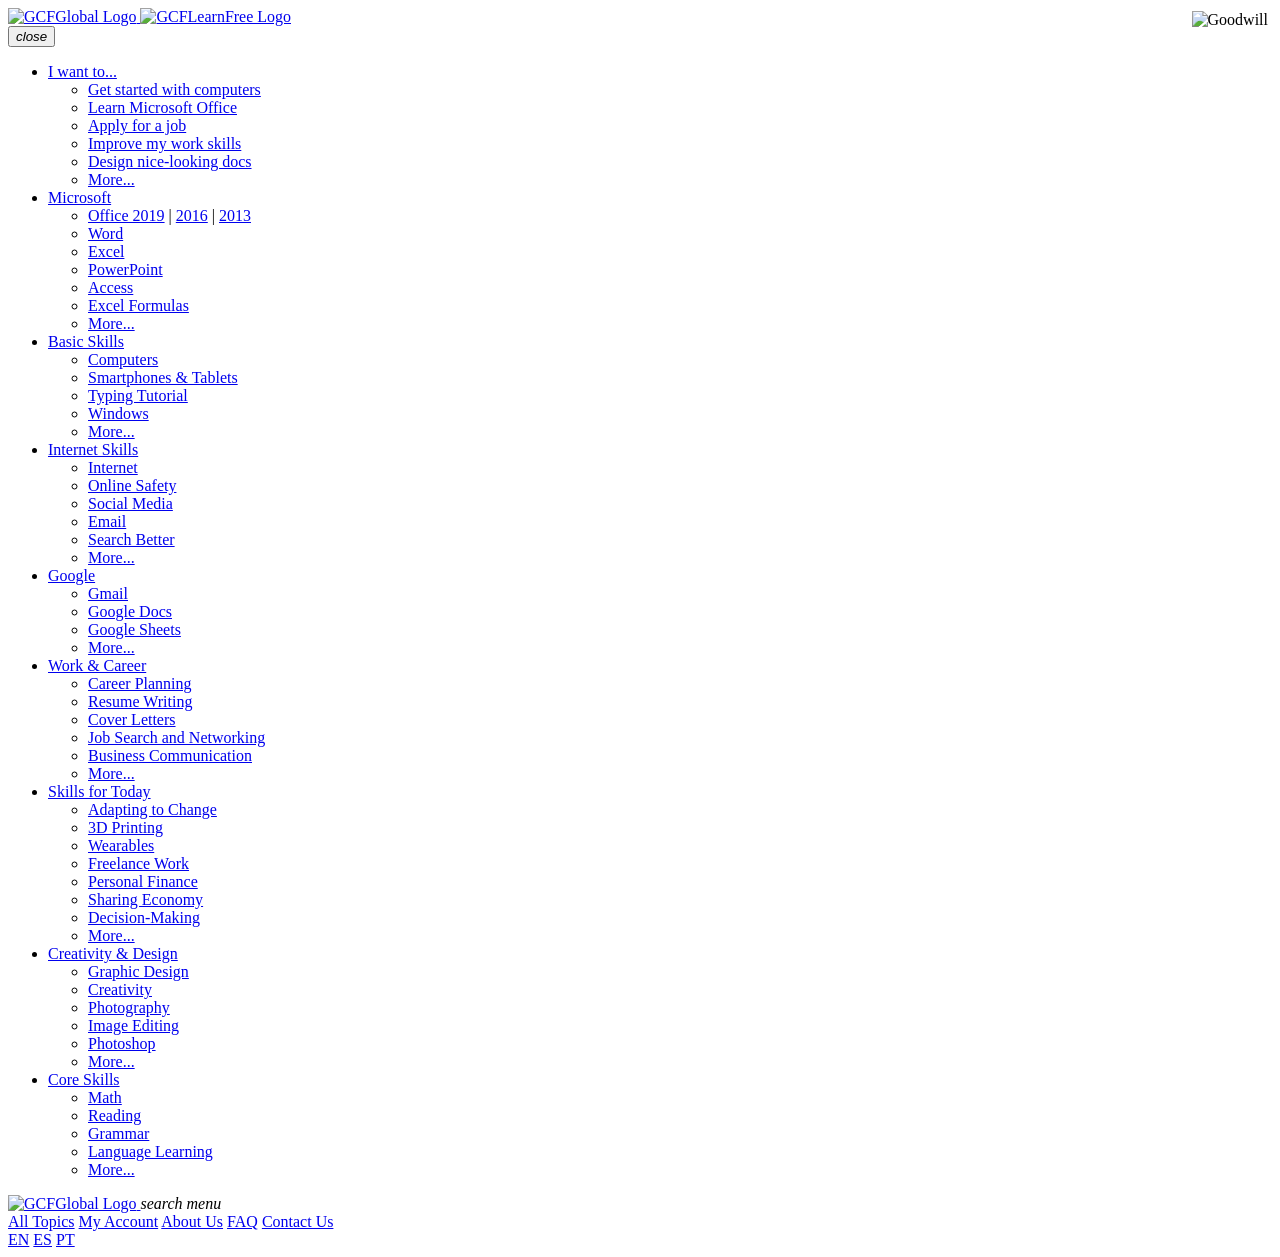
==== commit 37edb64f: "fonts are downloaded, and somewhat used" ====
--- a/sites/gcfglobal/homepage.index.html
+++ b/sites/gcfglobal/homepage.index.html
@@ -18,8 +18,8 @@
 <meta name="twitter:site" content="GCFGlobal.org" />
 <meta name="twitter:description" content="GCFGLobal - The freedom to learn what you want, when you want, absolutely free! Check out our Everyday Life, Basic Math, and Computer Training today!" />
 <meta name="twitter:url" content="https://edu.gcfglobal.org/en/" />
-<link defer href='https://fonts.googleapis.com/css?family=Source+Sans+Pro:300,400,600,700' rel='stylesheet' type='text/css'>
-<link href="https://fonts.googleapis.com/icon?family=Material+Icons" rel="stylesheet">
+<link defer href='./styles/source-sans-pro.css' rel='stylesheet' type='text/css'>
+<link href="./styles/material-icons.css" rel="stylesheet">
 <link rel="preload" as="style" href="./styles/index-en.concat.css"><link rel="stylesheet" href="./styles/index-en.concat.css">
 <script defer src="./scripts/index-en.concat.js" type="text/javascript"></script>
 <link href="https://edu.gcfglobal.org/en/" rel="canonical" />
@@ -288,4 +288,4 @@
 </div>
 
 </body>
-</html>+</html>
